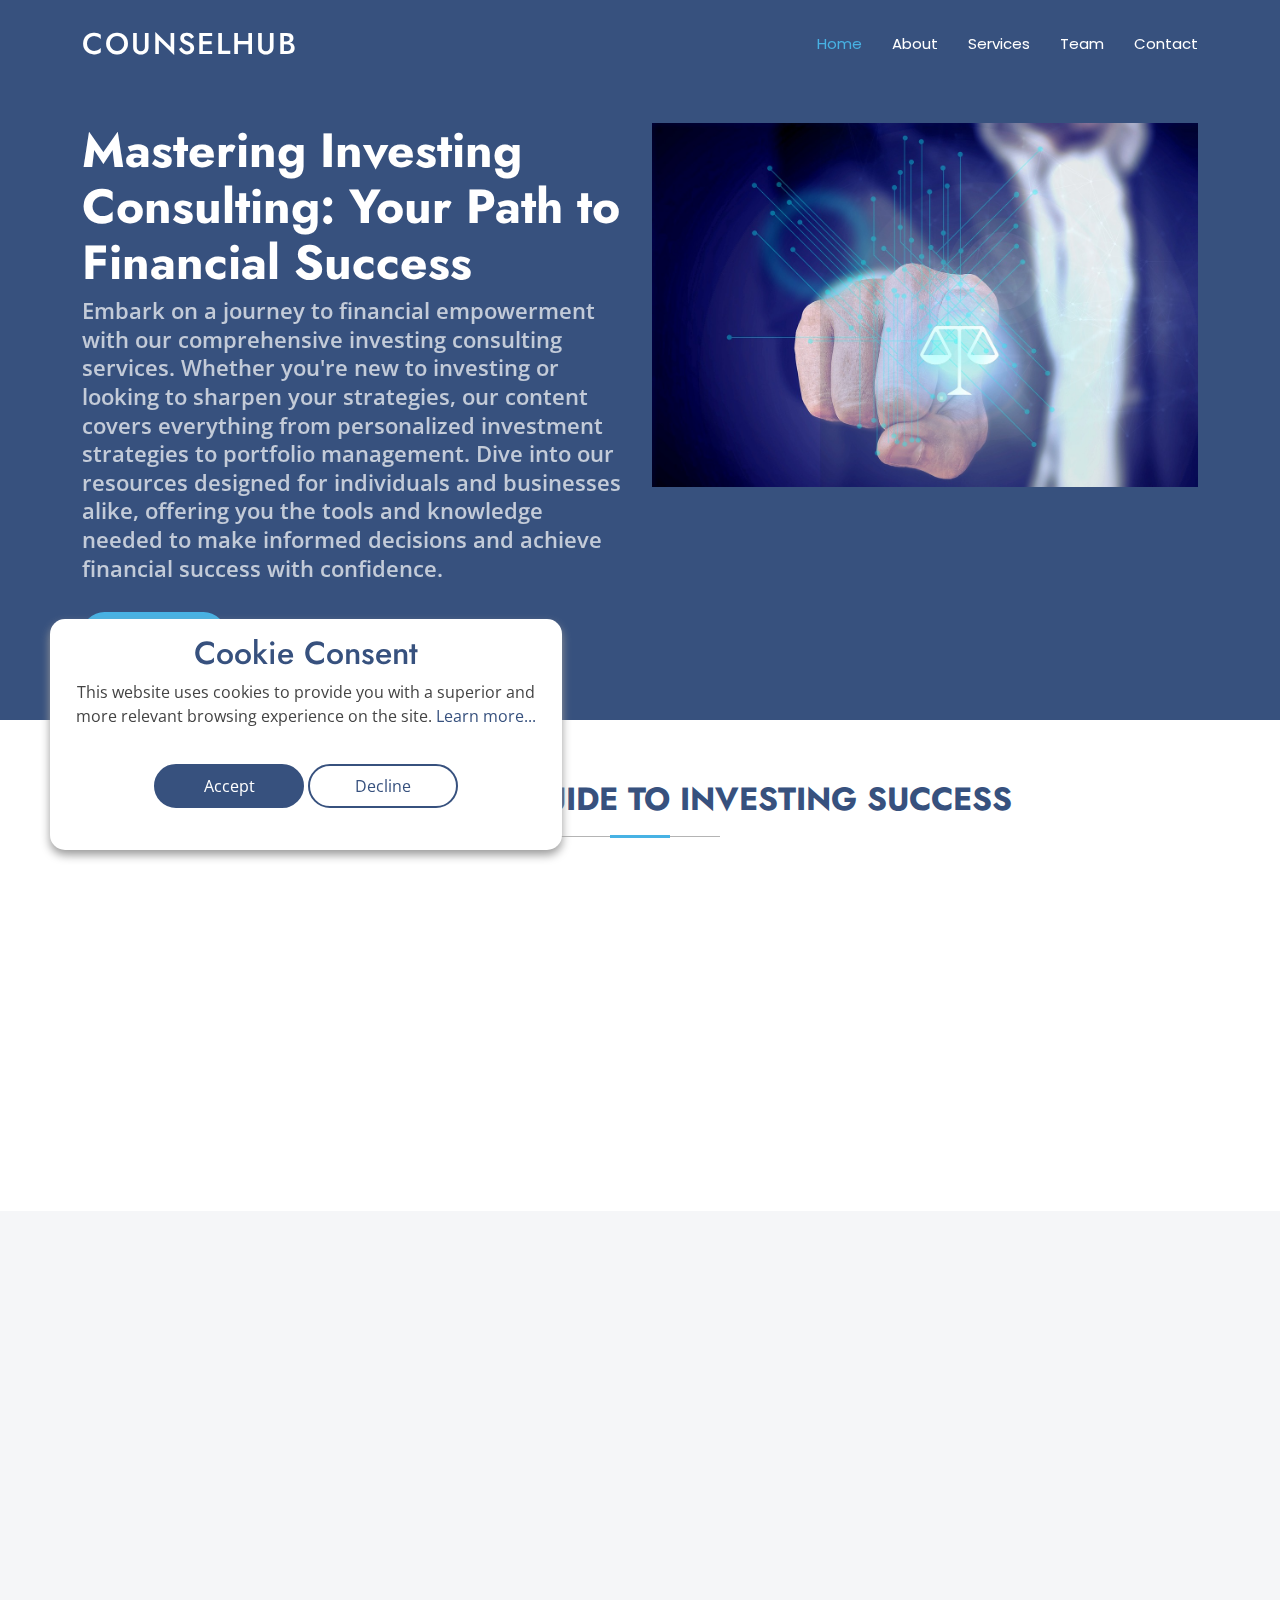
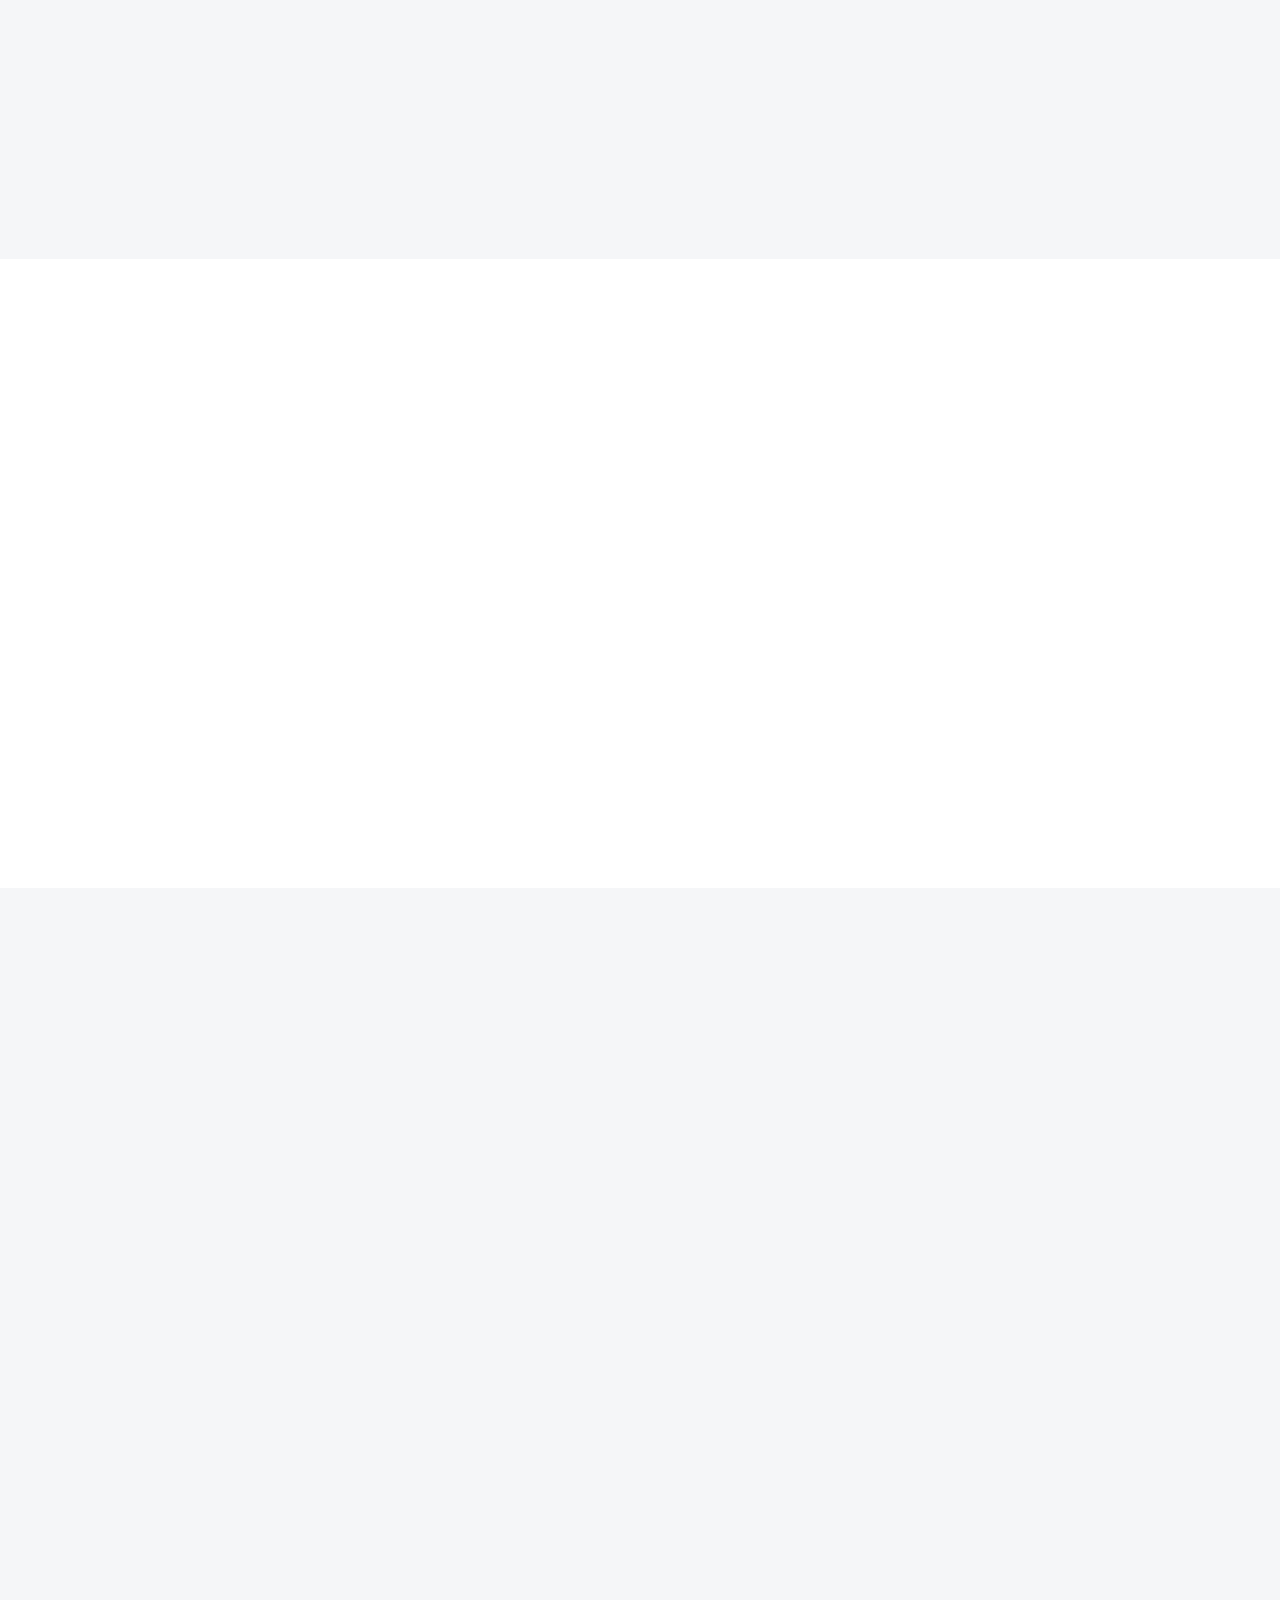
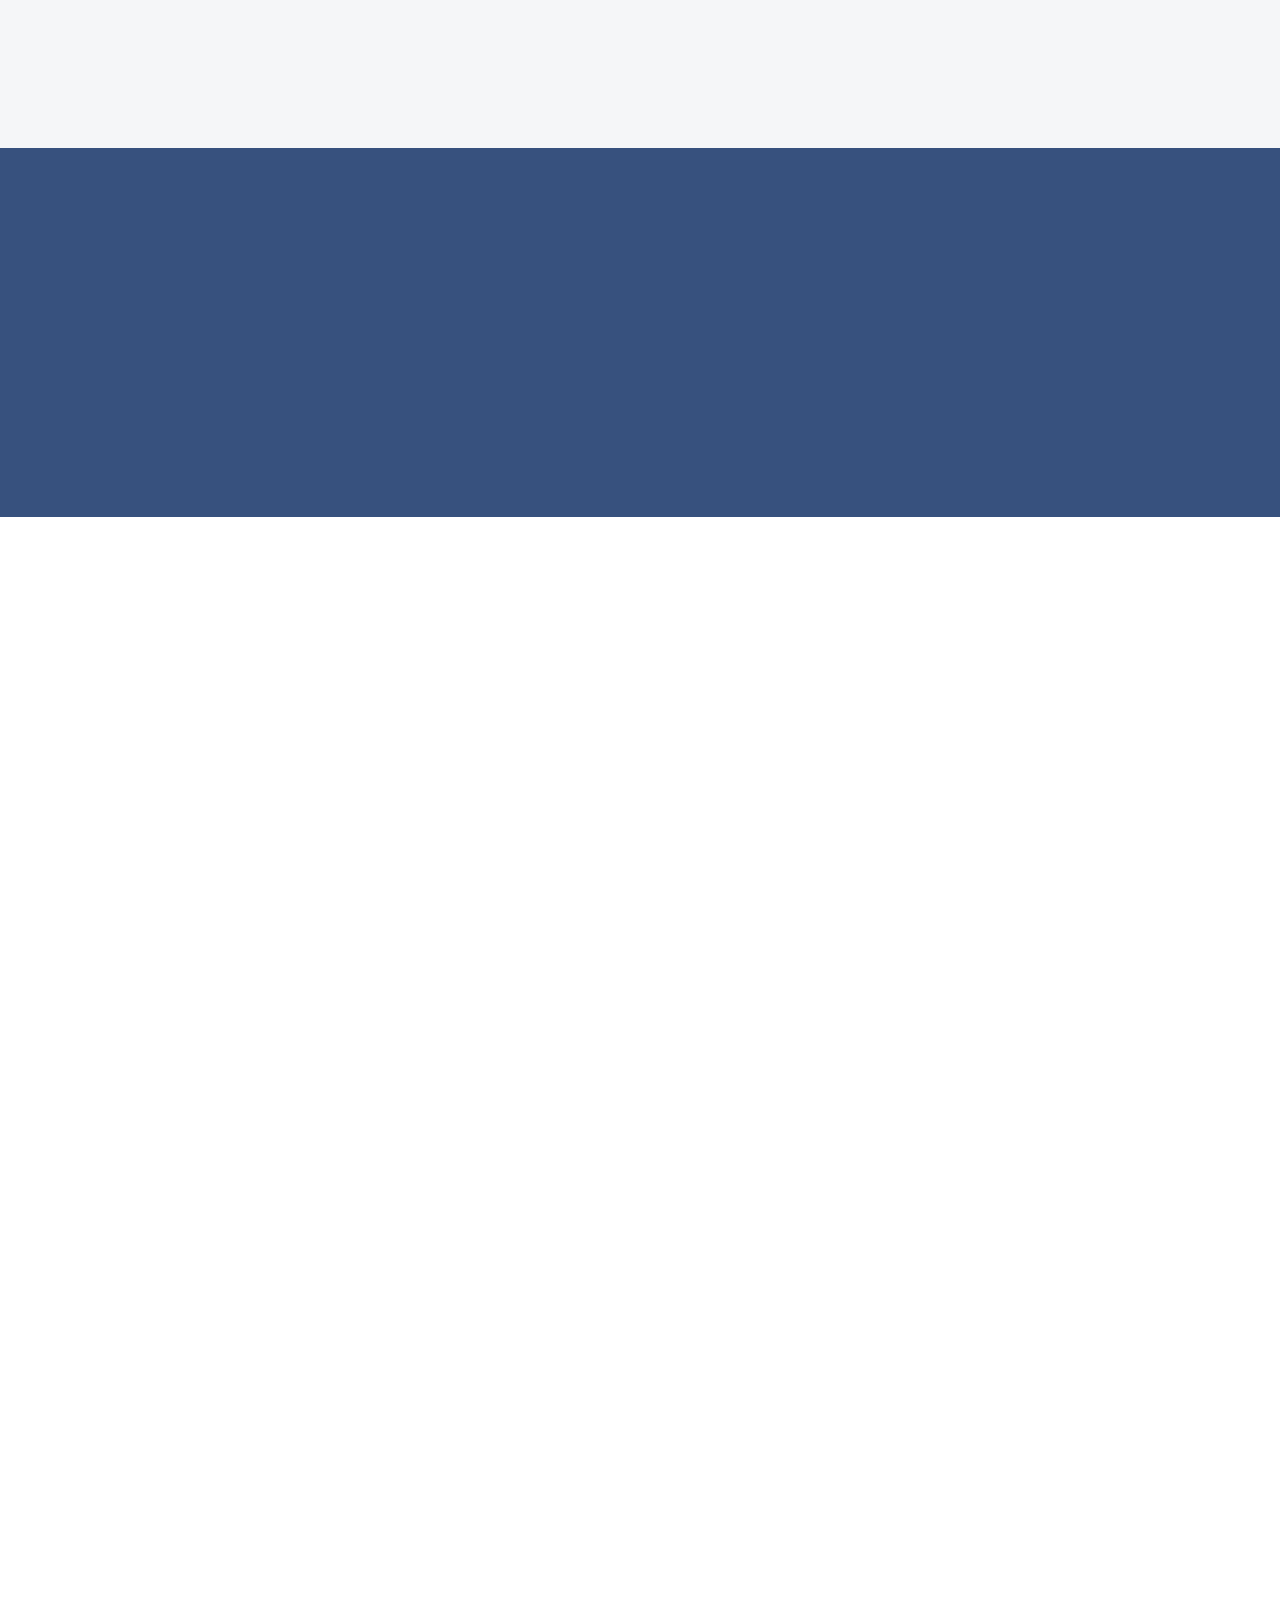
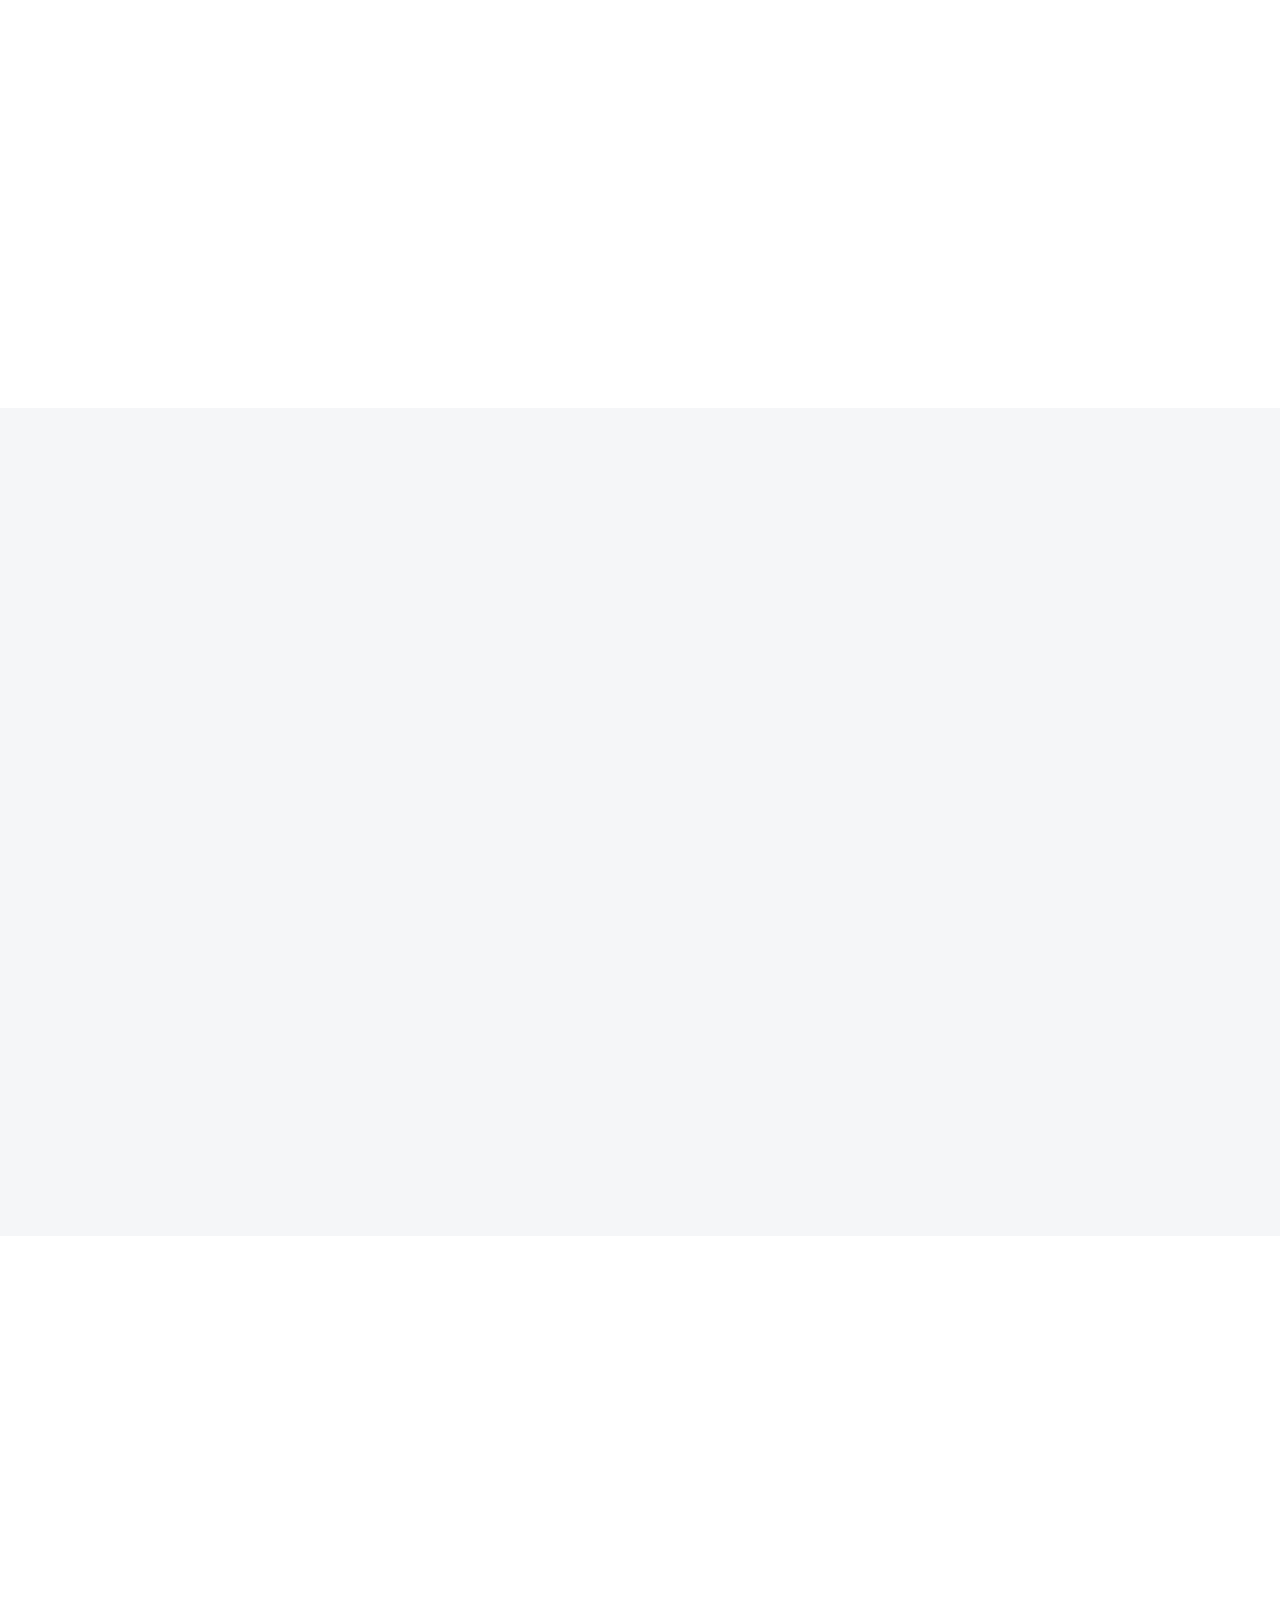
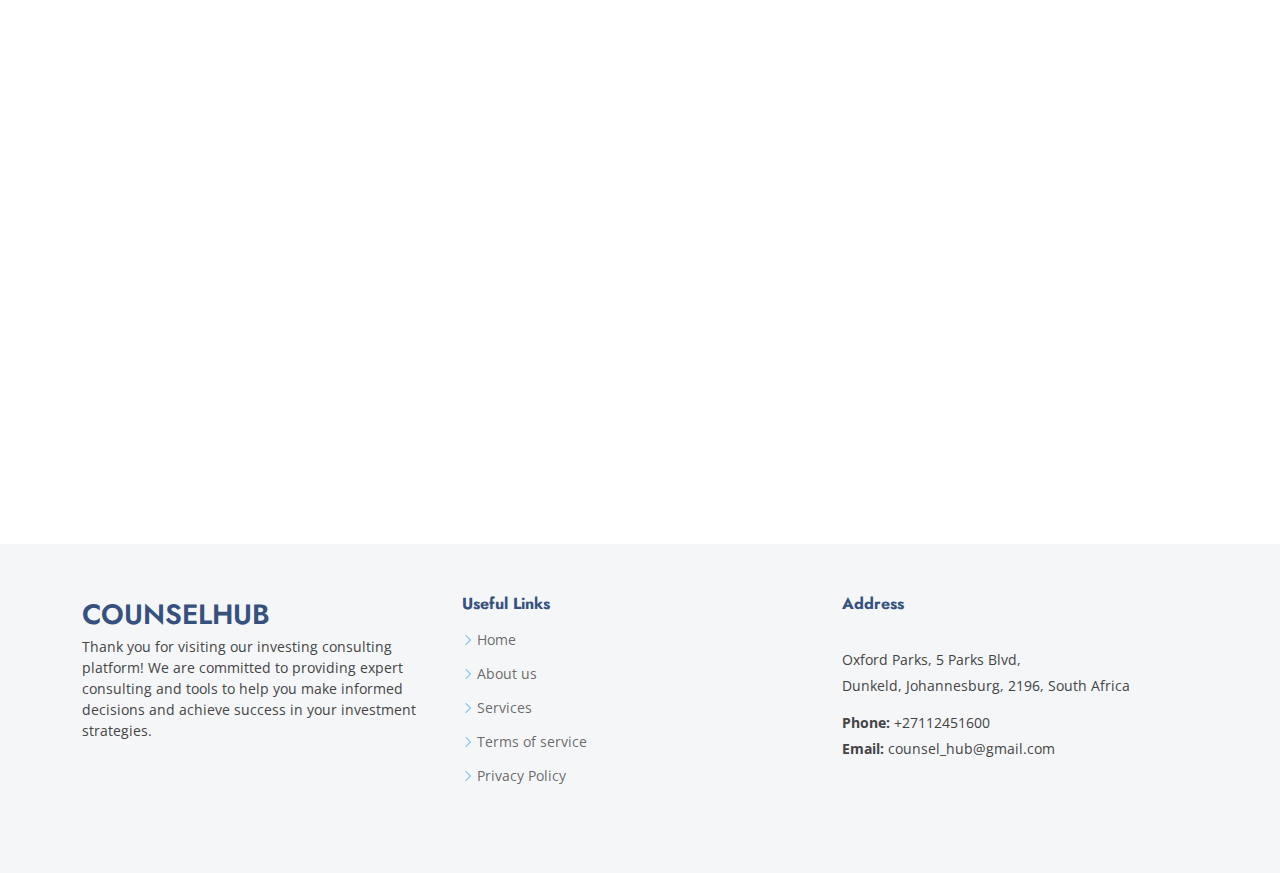
==== index.html @ 0dfca49c "WIP" ====
<!DOCTYPE html>
<html lang="en">
    <head>
        <meta charset="utf-8" />
        <meta content="width=device-width, initial-scale=1.0" name="viewport" />
        <title>CounselHub</title>
        <meta name="description" content="" />
        <meta name="keywords" content="" />

        <!-- Favicons -->
        <link href="assets/img/favicon.png" rel="icon" />
        <link href="assets/img/apple-touch-icon.png" rel="apple-touch-icon" />

        <!-- Fonts -->
        <link href="https://fonts.googleapis.com" rel="preconnect" />
        <link href="https://fonts.gstatic.com" rel="preconnect" crossorigin />
        <link
            href="https://fonts.googleapis.com/css2?family=Open+Sans:ital,wght@0,300;0,400;0,500;0,600;0,700;0,800;1,300;1,400;1,500;1,600;1,700;1,800&family=Poppins:ital,wght@0,100;0,200;0,300;0,400;0,500;0,600;0,700;0,800;0,900;1,100;1,200;1,300;1,400;1,500;1,600;1,700;1,800;1,900&family=Jost:ital,wght@0,100;0,200;0,300;0,400;0,500;0,600;0,700;0,800;0,900;1,100;1,200;1,300;1,400;1,500;1,600;1,700;1,800;1,900&display=swap"
            rel="stylesheet"
        />

        <!-- Vendor CSS Files -->
        <link
            href="assets/vendor/bootstrap/css/bootstrap.min.css"
            rel="stylesheet"
        />
        <link
            href="assets/vendor/bootstrap-icons/bootstrap-icons.css"
            rel="stylesheet"
        />
        <link href="assets/vendor/aos/aos.css" rel="stylesheet" />
        <link
            href="assets/vendor/glightbox/css/glightbox.min.css"
            rel="stylesheet"
        />
        <link
            href="assets/vendor/swiper/swiper-bundle.min.css"
            rel="stylesheet"
        />

        <!-- Main CSS File -->
        <link href="assets/css/main.css" rel="stylesheet" />
    </head>

    <body class="index-page">
        <header id="header" class="header d-flex align-items-center fixed-top">
            <div
                class="container-fluid container-xl position-relative d-flex align-items-center"
            >
                <a
                    href="index.html"
                    class="logo d-flex align-items-center me-auto"
                >
                    <h1 class="sitename">CounselHub</h1>
                </a>

                <nav id="navmenu" class="navmenu">
                    <ul>
                        <li><a href="#hero" class="active">Home</a></li>
                        <li><a href="#about">About</a></li>
                        <li><a href="#services">Services</a></li>
                        <li><a href="#team">Team</a></li>
                        <li><a href="#contact">Contact</a></li>
                    </ul>
                    <i class="mobile-nav-toggle d-xl-none bi bi-list"></i>
                </nav>
            </div>
        </header>

        <main class="main">
            <!-- Hero Section -->
            <section id="hero" class="hero section dark-background">
                <div class="container">
                    <div class="row gy-4">
                        <div
                            class="col-lg-6 order-2 order-lg-1 d-flex flex-column justify-content-center"
                            data-aos="zoom-out"
                        >
                            <h1>
                                Mastering Investing Consulting: Your Path to
                                Financial Success
                            </h1>
                            <p>
                                Embark on a journey to financial empowerment
                                with our comprehensive investing consulting
                                services. Whether you're new to investing or
                                looking to sharpen your strategies, our content
                                covers everything from personalized investment
                                strategies to portfolio management. Dive into
                                our resources designed for individuals and
                                businesses alike, offering you the tools and
                                knowledge needed to make informed decisions and
                                achieve financial success with confidence.
                            </p>
                            <div class="d-flex">
                                <a href="#about" class="btn-get-started"
                                    >Get Started</a
                                >
                            </div>
                        </div>
                        <div
                            class="col-lg-6 order-1 order-lg-2 hero-img"
                            data-aos="zoom-out"
                            data-aos-delay="200"
                        >
                            <img
                                src="assets/img/hero-img.png"
                                class="img-fluid animated"
                                alt=""
                            />
                        </div>
                    </div>
                </div>
            </section>
            <!-- /Hero Section -->

            <!-- About Section -->
            <section id="about" class="about section">
                <!-- Section Title -->
                <div class="container section-title" data-aos="fade-up">
                    <h2>Your Trusted Guide to Investing Success</h2>
                </div>
                <!-- End Section Title -->

                <div class="container">
                    <div class="row gy-4">
                        <div
                            class="col-lg-6 content"
                            data-aos="fade-up"
                            data-aos-delay="100"
                        >
                            <p>
                                At the heart of our mission is empowering
                                individuals and businesses to navigate investing
                                strategies with confidence. Our services are
                                designed to simplify the investing process,
                                making it accessible to everyone, whether you're
                                facing challenges or planning for future growth.
                            </p>
                            <ul>
                                <li>
                                    <i class="bi bi-check2-circle"></i>
                                    <span
                                        >Comprehensive Investing
                                        Consulting</span
                                    >
                                </li>
                                <li>
                                    <i class="bi bi-check2-circle"></i>
                                    <span
                                        >Client-Centered Investment
                                        Strategies</span
                                    >
                                </li>
                                <li>
                                    <i class="bi bi-check2-circle"></i>
                                    <span>Personalized Investment Plans</span>
                                </li>
                            </ul>
                        </div>

                        <div
                            class="col-lg-6"
                            data-aos="fade-up"
                            data-aos-delay="200"
                        >
                            <p>
                                We focus on providing expert investment advice
                                across various fields, ensuring that you gain
                                practical knowledge and actionable strategies.
                                Whether you are seeking assistance with
                                portfolio management, diversification, or need
                                to safeguard your financial future, our services
                                are designed to meet your needs. Join us on a
                                journey to build a solid foundation for your
                                investing success.
                            </p>
                        </div>
                    </div>
                </div>
            </section>
            <!-- /About Section -->

            <!-- Why Us Section -->
            <section
                id="why-us"
                class="section why-us light-background"
                data-builder="section"
            >
                <div class="container-fluid">
                    <div class="row gy-4">
                        <div
                            class="col-lg-7 d-flex flex-column justify-content-center order-2 order-lg-1"
                        >
                            <div
                                class="content px-xl-5"
                                data-aos="fade-up"
                                data-aos-delay="100"
                            >
                                <h3>
                                    <span>
                                        Unlock Your Investment Potential </span
                                    ><strong>with Expert Guidance</strong>
                                </h3>
                                <p>
                                    Main Description: Our investing consulting
                                    services are designed to equip you with the
                                    tools and knowledge needed to navigate the
                                    complexities of the investing world
                                    confidently. Whether you're facing
                                    challenges or need guidance on investment
                                    strategies, our resources cover essential
                                    areas such as portfolio management, risk
                                    analysis, and long-term investment planning.
                                    With a focus on accessible and practical
                                    advice, we offer expert-led features
                                    tailored to meet your needs.
                                </p>
                            </div>

                            <div
                                class="faq-container px-xl-5"
                                data-aos="fade-up"
                                data-aos-delay="200"
                            >
                                <div class="faq-item faq-active">
                                    <h3>
                                        <span>01</span> In-Depth Investing
                                        Consulting
                                    </h3>
                                    <div class="faq-content">
                                        <p>
                                            Gain a thorough understanding of
                                            investment opportunities with our
                                            expert-led sessions. Learn how to
                                            navigate investment strategies,
                                            identify risks, and make informed
                                            decisions that align with your
                                            financial goals.
                                        </p>
                                    </div>
                                    <i
                                        class="faq-toggle bi bi-chevron-right"
                                    ></i>
                                </div>
                                <!-- End Faq item-->

                                <div class="faq-item">
                                    <h3>
                                        <span>02</span> Tailored Investment
                                        Solutions
                                    </h3>
                                    <div class="faq-content">
                                        <p>
                                            Our services provide a solid
                                            foundation for individuals seeking
                                            personalized investment strategies,
                                            breaking down complex investment
                                            concepts into manageable steps.
                                            You'll gain confidence as you
                                            navigate through investment
                                            decisions, ensuring a smooth process
                                            and securing your financial future.
                                        </p>
                                    </div>
                                    <i
                                        class="faq-toggle bi bi-chevron-right"
                                    ></i>
                                </div>
                                <!-- End Faq item-->

                                <div class="faq-item">
                                    <h3>
                                        <span>03</span> Personalized Investment
                                        Protection Plans
                                    </h3>
                                    <div class="faq-content">
                                        <p>
                                            Create a Personal Investment Plan
                                            that aligns with your financial
                                            goals. Our services offer practical
                                            strategies to help you manage risks,
                                            optimize your portfolio, and ensure
                                            long-term financial security.
                                        </p>
                                    </div>
                                    <i
                                        class="faq-toggle bi bi-chevron-right"
                                    ></i>
                                </div>
                                <!-- End Faq item-->
                            </div>
                        </div>

                        <div class="col-lg-5 order-1 order-lg-2 why-us-img">
                            <img
                                src="assets/img/why-us.png"
                                class="img-fluid"
                                alt=""
                                data-aos="zoom-in"
                                data-aos-delay="100"
                            />
                        </div>
                    </div>
                </div>
            </section>
            <!-- /Why Us Section -->

            <!-- Skills Section -->
            <section id="skills" class="skills section">
                <div class="container" data-aos="fade-up" data-aos-delay="100">
                    <div class="row">
                        <div class="col-lg-6 d-flex align-items-center">
                            <img
                                src="assets/img/skills.png"
                                class="img-fluid"
                                alt=""
                            />
                        </div>

                        <div class="col-lg-6 pt-4 pt-lg-0 content">
                            <h3>Building Expertise for Investment Success</h3>
                            <p class="fst-italic">
                                Our investing consulting services are designed
                                to empower you with the essential skills needed
                                to navigate investment opportunities
                                successfully. From understanding portfolio
                                management to managing investment risks and
                                optimizing returns, our program covers a wide
                                range of investment areas to ensure you're
                                equipped for success. Whether you're new to
                                investing or need advanced guidance, we provide
                                the tools and insights you need to make informed
                                and confident investment decisions.
                            </p>

                            <div class="skills-content skills-animation">
                                <div class="progress">
                                    <span class="skill"
                                        ><span>Investment Risk Management</span>
                                        <i class="val">100%</i></span
                                    >
                                    <div class="progress-bar-wrap">
                                        <div
                                            class="progress-bar"
                                            role="progressbar"
                                            aria-valuenow="100"
                                            aria-valuemin="0"
                                            aria-valuemax="100"
                                        ></div>
                                    </div>
                                </div>
                                <!-- End Skills Item -->

                                <div class="progress">
                                    <span class="skill"
                                        ><span
                                            >Investment Consulting for
                                            Individuals</span
                                        >
                                        <i class="val">99%</i></span
                                    >
                                    <div class="progress-bar-wrap">
                                        <div
                                            class="progress-bar"
                                            role="progressbar"
                                            aria-valuenow="99"
                                            aria-valuemin="0"
                                            aria-valuemax="100"
                                        ></div>
                                    </div>
                                </div>
                                <!-- End Skills Item -->

                                <div class="progress">
                                    <span class="skill"
                                        ><span
                                            >Personalized Investment Protection
                                            Plans</span
                                        >
                                        <i class="val">98%</i></span
                                    >
                                    <div class="progress-bar-wrap">
                                        <div
                                            class="progress-bar"
                                            role="progressbar"
                                            aria-valuenow="98"
                                            aria-valuemin="0"
                                            aria-valuemax="100"
                                        ></div>
                                    </div>
                                </div>
                                <!-- End Skills Item -->

                                <div class="progress">
                                    <span class="skill"
                                        ><span
                                            >Investment Portfolio
                                            Management</span
                                        >
                                        <i class="val">95%</i></span
                                    >
                                    <div class="progress-bar-wrap">
                                        <div
                                            class="progress-bar"
                                            role="progressbar"
                                            aria-valuenow="95"
                                            aria-valuemin="0"
                                            aria-valuemax="100"
                                        ></div>
                                    </div>
                                </div>
                                <!-- End Skills Item -->
                            </div>
                        </div>
                    </div>
                </div>
            </section>
            <!-- /Skills Section -->

            <!-- Services Section -->
            <section id="services" class="services section light-background">
                <!-- Section Title -->
                <div class="container section-title" data-aos="fade-up">
                    <h2>
                        Comprehensive Investing Consulting Services Tailored to
                        Your Needs
                    </h2>
                    <p>
                        Our investing consulting services are designed to
                        provide you with a thorough understanding of investment
                        strategies, ensuring you have the support and knowledge
                        necessary to navigate the investing world. We offer a
                        range of expert-led services and personalized support
                        that cater to everyone, from those facing investment
                        challenges to individuals seeking investment growth.
                        Whether you're looking for assistance with portfolio
                        management, risk analysis, or investment planning, our
                        services are built to guide you every step of the way.
                    </p>
                </div>
                <!-- End Section Title -->

                <div class="container">
                    <div class="row gy-4">
                        <div
                            class="col-xl-3 col-md-6 d-flex"
                            data-aos="fade-up"
                            data-aos-delay="100"
                        >
                            <div class="service-item position-relative">
                                <div class="icon">
                                    <i class="bi bi-activity icon"></i>
                                </div>
                                <h4>
                                    <a href="" class="stretched-link"
                                        >Investment Portfolio Management</a
                                    >
                                </h4>
                                <p>
                                    Dive into the fundamentals of portfolio
                                    management with our expert-led services.
                                    Learn how to build and manage a diversified
                                    investment portfolio to maximize returns
                                    while minimizing risks.
                                </p>
                            </div>
                        </div>
                        <!-- End Service Item -->

                        <div
                            class="col-xl-3 col-md-6 d-flex"
                            data-aos="fade-up"
                            data-aos-delay="200"
                        >
                            <div class="service-item position-relative">
                                <div class="icon">
                                    <i
                                        class="bi bi-bounding-box-circles icon"
                                    ></i>
                                </div>
                                <h4>
                                    <a href="" class="stretched-link"
                                        >Investment Consulting for
                                        Individuals</a
                                    >
                                </h4>
                                <p>
                                    Our investment consulting services for
                                    individuals offer clear, step-by-step
                                    guidance on various investment strategies.
                                    From stock selection to asset allocation, we
                                    simplify complex concepts and provide you
                                    with the support you need.
                                </p>
                            </div>
                        </div>
                        <!-- End Service Item -->

                        <div
                            class="col-xl-3 col-md-6 d-flex"
                            data-aos="fade-up"
                            data-aos-delay="300"
                        >
                            <div class="service-item position-relative">
                                <div class="icon">
                                    <i class="bi bi-calendar4-week icon"></i>
                                </div>
                                <h4>
                                    <a href="" class="stretched-link"
                                        >Personalized Investment Planning
                                        Workshops</a
                                    >
                                </h4>
                                <p>
                                    Develop a tailored Investment Plan with our
                                    expert-led workshops. Learn how to protect
                                    your assets, optimize returns, and secure
                                    your future through effective investment
                                    strategies.
                                </p>
                            </div>
                        </div>
                        <!-- End Service Item -->

                        <div
                            class="col-xl-3 col-md-6 d-flex"
                            data-aos="fade-up"
                            data-aos-delay="400"
                        >
                            <div class="service-item position-relative">
                                <div class="icon">
                                    <i class="bi bi-broadcast icon"></i>
                                </div>
                                <h4>
                                    <a href="" class="stretched-link"
                                        >Flexible Investment Consulting
                                        Online</a
                                    >
                                </h4>
                                <p>
                                    Access our expert investment consulting
                                    services online from anywhere, at any time.
                                    Our flexible consultation options allow you
                                    to get the investment advice you need at
                                    your convenience, ensuring you're always
                                    supported in your investment journey.
                                </p>
                            </div>
                        </div>
                        <!-- End Service Item -->
                    </div>
                </div>
            </section>
            <!-- /Services Section -->

            <!-- Call To Action Section -->
            <section
                id="call-to-action"
                class="call-to-action section dark-background"
            >
                <img src="assets/img/cta-bg.jpg" alt="" />

                <div class="container">
                    <div class="row" data-aos="zoom-in" data-aos-delay="100">
                        <div class="col-xl-9 text-center text-xl-start">
                            <h3>Take Action Today</h3>
                            <p>
                                Take the first step towards securing your
                                investment future today. Enroll in our
                                expert-led investment consulting services and
                                gain the support and knowledge you need to
                                confidently navigate the complexities of the
                                investing world.
                            </p>
                        </div>
                        <div class="col-xl-3 cta-btn-container text-center">
                            <a class="cta-btn align-middle" href="#contact"
                                >Get Started</a
                            >
                        </div>
                    </div>
                </div>
            </section>
            <!-- /Call To Action Section -->

            <!-- Team Section -->
            <section id="team" class="team section">
                <!-- Section Title -->
                <div class="container section-title" data-aos="fade-up">
                    <h2>Meet Our Expert Investing Consulting Team</h2>
                    <p>
                        Our dedicated investing consulting team is committed to
                        providing top-tier services to help you navigate the
                        complexities of the investing world. With a wealth of
                        experience in various fields of investing, each member
                        brings unique expertise to help you with your investment
                        decisions. Whether you're looking for strategies,
                        portfolio management, or advice on maximizing your
                        returns, our team's collective knowledge and dedication
                        will empower you to achieve your investing goals.
                    </p>
                </div>
                <!-- End Section Title -->

                <div class="container">
                    <div class="row gy-4">
                        <div
                            class="col-lg-6"
                            data-aos="fade-up"
                            data-aos-delay="100"
                        >
                            <div class="team-member d-flex align-items-start">
                                <div class="pic">
                                    <img
                                        src="assets/img/team/team-1.jpg"
                                        class="img-fluid"
                                        alt=""
                                    />
                                </div>
                                <div class="member-info">
                                    <h4>Walter White</h4>
                                    <span>Chief Investing Consultant</span>
                                    <p>
                                        Walter has over a decade of experience
                                        in the investing industry, specializing
                                        in market trends, asset allocation, and
                                        strategic investing. His expertise
                                        ensures clients receive effective
                                        strategies for maximizing their returns
                                        in the ever-evolving financial
                                        landscape.
                                    </p>
                                </div>
                            </div>
                        </div>
                        <!-- End Team Member -->

                        <div
                            class="col-lg-6"
                            data-aos="fade-up"
                            data-aos-delay="200"
                        >
                            <div class="team-member d-flex align-items-start">
                                <div class="pic">
                                    <img
                                        src="assets/img/team/team-2.jpg"
                                        class="img-fluid"
                                        alt=""
                                    />
                                </div>
                                <div class="member-info">
                                    <h4>Sarah Jhonson</h4>
                                    <span>Investing Advisor</span>
                                    <p>
                                        Sarah brings extensive experience in
                                        portfolio management and investment
                                        analysis. She assists clients in
                                        selecting the right investment
                                        strategies and helps them build balanced
                                        portfolios that align with their
                                        financial goals and risk tolerance.
                                    </p>
                                </div>
                            </div>
                        </div>
                        <!-- End Team Member -->

                        <div
                            class="col-lg-6"
                            data-aos="fade-up"
                            data-aos-delay="300"
                        >
                            <div class="team-member d-flex align-items-start">
                                <div class="pic">
                                    <img
                                        src="assets/img/team/team-3.jpg"
                                        class="img-fluid"
                                        alt=""
                                    />
                                </div>
                                <div class="member-info">
                                    <h4>William Anderson</h4>
                                    <span>Investment Strategist</span>
                                    <p>
                                        William focuses on developing long-term
                                        investment strategies tailored to
                                        clients’ unique needs. His comprehensive
                                        knowledge of global markets and economic
                                        trends helps clients optimize their
                                        investments and manage risks
                                        effectively.
                                    </p>
                                </div>
                            </div>
                        </div>
                        <!-- End Team Member -->

                        <div
                            class="col-lg-6"
                            data-aos="fade-up"
                            data-aos-delay="400"
                        >
                            <div class="team-member d-flex align-items-start">
                                <div class="pic">
                                    <img
                                        src="assets/img/team/team-4.jpg"
                                        class="img-fluid"
                                        alt=""
                                    />
                                </div>
                                <div class="member-info">
                                    <h4>Amanda Jepson</h4>
                                    <span>Investment Research Specialist</span>
                                    <p>
                                        Amanda plays a key role in providing
                                        in-depth research and data analysis.
                                        With expertise in market trends and
                                        financial forecasting, she ensures that
                                        the team and clients have accurate and
                                        timely information for making informed
                                        investment decisions.
                                    </p>
                                </div>
                            </div>
                        </div>
                        <!-- End Team Member -->
                    </div>
                </div>
            </section>
            <!-- /Team Section -->

            <!-- Testimonials Section -->
            <section id="testimonials" class="testimonials section">
                <!-- Section Title -->
                <div class="container section-title" data-aos="fade-up">
                    <h2>Hear from Our Satisfied Clients</h2>
                    <p>
                        Our clients' success is our greatest achievement. We
                        take pride in helping individuals and businesses
                        navigate their investment challenges. Here’s what some
                        of our clients have to say about their experiences
                        working with our expert investing consulting team.
                    </p>
                </div>
                <!-- End Section Title -->

                <div class="container" data-aos="fade-up" data-aos-delay="100">
                    <div class="swiper init-swiper">
                        <script type="application/json" class="swiper-config">
                            {
                                "loop": true,
                                "speed": 600,
                                "autoplay": {
                                    "delay": 5000
                                },
                                "slidesPerView": "auto",
                                "pagination": {
                                    "el": ".swiper-pagination",
                                    "type": "bullets",
                                    "clickable": true
                                }
                            }
                        </script>
                        <div class="swiper-wrapper">
                            <div class="swiper-slide">
                                <div class="testimonial-item">
                                    <img
                                        src="assets/img/testimonials/testimonials-1.jpg"
                                        class="testimonial-img"
                                        alt=""
                                    />
                                    <h3>Saul Goodman</h3>
                                    <div class="stars">
                                        <i class="bi bi-star-fill"></i>
                                        <i class="bi bi-star-fill"></i>
                                        <i class="bi bi-star-fill"></i>
                                        <i class="bi bi-star-fill"></i>
                                        <i class="bi bi-star-fill"></i>
                                    </div>
                                    <p>
                                        <i
                                            class="bi bi-quote quote-icon-left"
                                        ></i>
                                        <span
                                            >"The investing consulting services
                                            provided were exceptional. The team
                                            made sure I understood every step of
                                            the process, and I felt supported
                                            throughout my investment journey.
                                            I’m grateful for their dedication to
                                            achieving positive results."</span
                                        >
                                        <i
                                            class="bi bi-quote quote-icon-right"
                                        ></i>
                                    </p>
                                </div>
                            </div>
                            <!-- End testimonial item -->

                            <div class="swiper-slide">
                                <div class="testimonial-item">
                                    <img
                                        src="assets/img/testimonials/testimonials-2.jpg"
                                        class="testimonial-img"
                                        alt=""
                                    />
                                    <h3>Sara Wilsson</h3>
                                    <div class="stars">
                                        <i class="bi bi-star-fill"></i>
                                        <i class="bi bi-star-fill"></i>
                                        <i class="bi bi-star-fill"></i>
                                        <i class="bi bi-star-fill"></i>
                                        <i class="bi bi-star-fill"></i>
                                    </div>
                                    <p>
                                        <i
                                            class="bi bi-quote quote-icon-left"
                                        ></i>
                                        <span
                                            >"I needed help with my investment
                                            strategies, and the team provided
                                            the support I needed. They helped me
                                            develop a clear investment plan and
                                            gave me thoughtful advice. I highly
                                            recommend their services."</span
                                        >
                                        <i
                                            class="bi bi-quote quote-icon-right"
                                        ></i>
                                    </p>
                                </div>
                            </div>
                            <!-- End testimonial item -->

                            <div class="swiper-slide">
                                <div class="testimonial-item">
                                    <img
                                        src="assets/img/testimonials/testimonials-3.jpg"
                                        class="testimonial-img"
                                        alt=""
                                    />
                                    <h3>Jena Karlis</h3>
                                    <div class="stars">
                                        <i class="bi bi-star-fill"></i>
                                        <i class="bi bi-star-fill"></i>
                                        <i class="bi bi-star-fill"></i>
                                        <i class="bi bi-star-fill"></i>
                                        <i class="bi bi-star-fill"></i>
                                    </div>
                                    <p>
                                        <i
                                            class="bi bi-quote quote-icon-left"
                                        ></i>
                                        <span
                                            >"The team’s professionalism and
                                            expertise in investing helped me
                                            through a challenging financial
                                            situation. I felt informed and
                                            well-prepared every step of the way,
                                            and I am grateful for their
                                            guidance."</span
                                        >
                                        <i
                                            class="bi bi-quote quote-icon-right"
                                        ></i>
                                    </p>
                                </div>
                            </div>
                            <!-- End testimonial item -->

                            <div class="swiper-slide">
                                <div class="testimonial-item">
                                    <img
                                        src="assets/img/testimonials/testimonials-4.jpg"
                                        class="testimonial-img"
                                        alt=""
                                    />
                                    <h3>Matt Brandon</h3>
                                    <div class="stars">
                                        <i class="bi bi-star-fill"></i>
                                        <i class="bi bi-star-fill"></i>
                                        <i class="bi bi-star-fill"></i>
                                        <i class="bi bi-star-fill"></i>
                                        <i class="bi bi-star-fill"></i>
                                    </div>
                                    <p>
                                        <i
                                            class="bi bi-quote quote-icon-left"
                                        ></i>
                                        <span
                                            >"The investing advice and
                                            strategies I received were
                                            outstanding. The team took the time
                                            to understand my investment goals
                                            and provided tailored solutions that
                                            helped me achieve positive returns
                                            quickly."</span
                                        >
                                        <i
                                            class="bi bi-quote quote-icon-right"
                                        ></i>
                                    </p>
                                </div>
                            </div>
                            <!-- End testimonial item -->

                            <div class="swiper-slide">
                                <div class="testimonial-item">
                                    <img
                                        src="assets/img/testimonials/testimonials-5.jpg"
                                        class="testimonial-img"
                                        alt=""
                                    />
                                    <h3>John Larson</h3>
                                    <div class="stars">
                                        <i class="bi bi-star-fill"></i>
                                        <i class="bi bi-star-fill"></i>
                                        <i class="bi bi-star-fill"></i>
                                        <i class="bi bi-star-fill"></i>
                                        <i class="bi bi-star-fill"></i>
                                    </div>
                                    <p>
                                        <i
                                            class="bi bi-quote quote-icon-left"
                                        ></i>
                                        <span
                                            >"The team’s commitment to my
                                            financial growth and success was
                                            evident from the start. They
                                            provided exceptional guidance, and I
                                            couldn’t be happier with the
                                            results. Highly recommend their
                                            services!"</span
                                        >
                                        <i
                                            class="bi bi-quote quote-icon-right"
                                        ></i>
                                    </p>
                                </div>
                            </div>
                            <!-- End testimonial item -->
                        </div>
                    </div>
                </div>
            </section>
            <!-- /Testimonials Section -->

            <!-- Faq 2 Section -->
            <section id="faq-2" class="faq-2 section light-background">
                <!-- Section Title -->
                <div class="container section-title" data-aos="fade-up">
                    <h2>Frequently Asked Questions</h2>
                    <p>
                        We understand that investing consulting can raise many
                        questions, especially for those seeking guidance for the
                        first time. Our FAQs section is designed to provide you
                        with clear and concise answers to common inquiries
                        regarding our investing consulting services. Whether you
                        are exploring new investment strategies or seeking
                        expert advice on managing your portfolio, we’ve got you
                        covered!
                    </p>
                </div>
                <!-- End Section Title -->

                <div class="container">
                    <div class="row justify-content-center">
                        <div class="col-lg-10">
                            <div class="faq-container">
                                <div
                                    class="faq-item faq-active"
                                    data-aos="fade-up"
                                    data-aos-delay="200"
                                >
                                    <i
                                        class="faq-icon bi bi-question-circle"
                                    ></i>
                                    <h3>
                                        What tools do you use in investing
                                        consulting?
                                    </h3>
                                    <div class="faq-content">
                                        <p>
                                            In our investing consulting
                                            services, we utilize a wide range of
                                            tools and methodologies to assist
                                            our clients in making informed
                                            investment decisions. These tools
                                            include financial modeling software,
                                            portfolio management platforms, and
                                            detailed market analysis reports
                                            that provide insights into emerging
                                            trends and opportunities.
                                        </p>
                                    </div>
                                    <i
                                        class="faq-toggle bi bi-chevron-right"
                                    ></i>
                                </div>
                                <!-- End Faq item-->

                                <div
                                    class="faq-item"
                                    data-aos="fade-up"
                                    data-aos-delay="300"
                                >
                                    <i
                                        class="faq-icon bi bi-question-circle"
                                    ></i>
                                    <h3>
                                        How can I access the investing
                                        consulting services?
                                    </h3>
                                    <div class="faq-content">
                                        <p>
                                            You can access our investing
                                            consulting services through our
                                            website. After registration, you’ll
                                            receive login details to your
                                            personal dashboard, where you can
                                            book consultations, access reports,
                                            and utilize the tools for building
                                            your investment strategies.
                                        </p>
                                    </div>
                                    <i
                                        class="faq-toggle bi bi-chevron-right"
                                    ></i>
                                </div>
                                <!-- End Faq item-->

                                <div
                                    class="faq-item"
                                    data-aos="fade-up"
                                    data-aos-delay="400"
                                >
                                    <i
                                        class="faq-icon bi bi-question-circle"
                                    ></i>
                                    <h3>
                                        What types of investing strategies do
                                        you specialize in?
                                    </h3>
                                    <div class="faq-content">
                                        <p>
                                            We specialize in a range of
                                            investing strategies including
                                            equity investments, mutual funds,
                                            ETFs, and alternative investments.
                                            Our team has extensive expertise in
                                            analyzing various asset classes and
                                            guiding clients toward
                                            well-researched and effective
                                            investment choices.
                                        </p>
                                    </div>
                                    <i
                                        class="faq-toggle bi bi-chevron-right"
                                    ></i>
                                </div>
                                <!-- End Faq item-->

                                <div
                                    class="faq-item"
                                    data-aos="fade-up"
                                    data-aos-delay="500"
                                >
                                    <i
                                        class="faq-icon bi bi-question-circle"
                                    ></i>
                                    <h3>
                                        Is there support available during my
                                        investment journey?
                                    </h3>
                                    <div class="faq-content">
                                        <p>
                                            Yes! Our investing consulting team
                                            provides ongoing support to help you
                                            throughout your investment journey.
                                            You can reach out to us for
                                            portfolio updates, performance
                                            reviews, and personalized advice
                                            whenever necessary. We are here to
                                            ensure that you stay informed and
                                            confident in your investment
                                            decisions.
                                        </p>
                                    </div>
                                    <i
                                        class="faq-toggle bi bi-chevron-right"
                                    ></i>
                                </div>
                                <!-- End Faq item-->

                                <div
                                    class="faq-item"
                                    data-aos="fade-up"
                                    data-aos-delay="600"
                                >
                                    <i
                                        class="faq-icon bi bi-question-circle"
                                    ></i>
                                    <h3>
                                        Can I get help with building a
                                        diversified investment portfolio?
                                    </h3>
                                    <div class="faq-content">
                                        <p>
                                            Absolutely! Our investing consulting
                                            services include expert guidance on
                                            building a diversified investment
                                            portfolio. We work with you to
                                            assess your financial goals, risk
                                            tolerance, and time horizon to
                                            design a portfolio that aligns with
                                            your needs and optimizes returns.
                                        </p>
                                    </div>
                                    <i
                                        class="faq-toggle bi bi-chevron-right"
                                    ></i>
                                </div>
                                <!-- End Faq item-->
                            </div>
                        </div>
                    </div>
                </div>
            </section>
            <!-- /Faq 2 Section -->

            <!-- Contact Section -->
            <section id="contact" class="contact section">
                <!-- Section Title -->
                <div class="container section-title" data-aos="fade-up">
                    <h2>Contact</h2>
                    <p>
                        Get in touch with our investing consulting team. We're
                        here to help with your investment strategies and
                        portfolio management.
                    </p>
                </div>
                <!-- End Section Title -->

                <div class="container" data-aos="fade-up" data-aos-delay="100">
                    <div class="row gy-4">
                        <div class="col-lg-5">
                            <div class="info-wrap">
                                <div
                                    class="info-item d-flex"
                                    data-aos="fade-up"
                                    data-aos-delay="200"
                                >
                                    <i class="bi bi-geo-alt flex-shrink-0"></i>
                                    <div>
                                        <h3>Address</h3>
                                        <p>
                                            Oxford Parks, 5 Parks Blvd, Dunkeld,
                                            Johannesburg, 2196, South Africa
                                        </p>
                                    </div>
                                </div>
                                <!-- End Info Item -->

                                <div
                                    class="info-item d-flex"
                                    data-aos="fade-up"
                                    data-aos-delay="300"
                                >
                                    <i
                                        class="bi bi-telephone flex-shrink-0"
                                    ></i>
                                    <div>
                                        <h3>Call Us</h3>
                                        <p>+27112451600</p>
                                    </div>
                                </div>
                                <!-- End Info Item -->

                                <div
                                    class="info-item d-flex"
                                    data-aos="fade-up"
                                    data-aos-delay="400"
                                >
                                    <i class="bi bi-envelope flex-shrink-0"></i>
                                    <div>
                                        <h3>Email Us</h3>
                                        <p>counsel_hub@gmail.com</p>
                                    </div>
                                </div>
                                <!-- End Info Item -->

                                <iframe
                                    src="https://www.google.com/maps/embed?pb=!1m18!1m12!1m3!1d1550.047328918916!2d28.04022941228564!3d-26.141288789709307!2m3!1f0!2f0!3f0!3m2!1i1024!2i768!4f13.1!3m3!1m2!1s0x1e9573310057a31f%3A0x5d8777d44b0e7ff8!2sBoston%20Consulting%20Group!5e0!3m2!1suk!2sua!4v1737537642643!5m2!1suk!2sua"
                                    frameborder="0"
                                    style="
                                        border: 0;
                                        width: 100%;
                                        height: 270px;
                                    "
                                    allowfullscreen=""
                                    loading="lazy"
                                    referrerpolicy="no-referrer-when-downgrade"
                                ></iframe>
                            </div>
                        </div>

                        <div class="col-lg-7">
                            <form
                                method="post"
                                class="php-email-form"
                                data-aos="fade-up"
                                data-aos-delay="200"
                            >
                                <div class="row gy-4">
                                    <div class="col-md-6">
                                        <label for="name-field" class="pb-2"
                                            >Your Name</label
                                        >
                                        <input
                                            type="text"
                                            name="name"
                                            id="name-field"
                                            class="form-control"
                                            required=""
                                        />
                                    </div>

                                    <div class="col-md-6">
                                        <label for="email-field" class="pb-2"
                                            >Your Email</label
                                        >
                                        <input
                                            type="email"
                                            class="form-control"
                                            name="email"
                                            id="email"
                                            required=""
                                        />
                                        <div
                                            id="result"
                                            style="color: red; font-size: 12px"
                                        ></div>
                                    </div>

                                    <div class="col-md-12">
                                        <label for="subject-field" class="pb-2"
                                            >Subject</label
                                        >
                                        <input
                                            type="text"
                                            class="form-control"
                                            name="subject"
                                            id="subject-field"
                                            required=""
                                        />
                                    </div>

                                    <div class="col-md-12">
                                        <label for="message-field" class="pb-2"
                                            >Message</label
                                        >
                                        <textarea
                                            class="form-control"
                                            name="message"
                                            rows="10"
                                            id="message-field"
                                            required=""
                                        ></textarea>
                                    </div>

                                    <div class="col-md-12 text-center">
                                        <div class="loading">Loading</div>
                                        <div class="error-message"></div>
                                        <div class="sent-message">
                                            Your message has been sent. Thank
                                            you!
                                        </div>

                                        <button
                                            type="submit"
                                            id="submit"
                                            onclick="sendForm()"
                                        >
                                            Send Message
                                        </button>
                                    </div>
                                </div>
                            </form>
                        </div>
                        <!-- End Contact Form -->
                    </div>
                </div>
            </section>
            <!-- /Contact Section -->
        </main>

        <footer id="footer" class="footer" style="background: #f5f6f8">
            <div class="container footer-top">
                <div class="row gy-4">
                    <div class="col-lg-4 col-md-6 footer-about">
                        <a href="index.html" class="d-flex align-items-center">
                            <span class="sitename">CounselHub</span>
                        </a>
                        <p>
                            Thank you for visiting our investing consulting
                            platform! We are committed to providing expert
                            consulting and tools to help you make informed
                            decisions and achieve success in your investment
                            strategies.
                        </p>
                    </div>

                    <div class="col-lg-4 col-md-4 footer-links">
                        <h4>Useful Links</h4>
                        <ul>
                            <li>
                                <i class="bi bi-chevron-right"></i>
                                <a href="index.html">Home</a>
                            </li>
                            <li>
                                <i class="bi bi-chevron-right"></i>
                                <a href="index.html#about">About us</a>
                            </li>
                            <li>
                                <i class="bi bi-chevron-right"></i>
                                <a href="index.html#services">Services</a>
                            </li>
                            <li>
                                <i class="bi bi-chevron-right"></i>
                                <a href="terms-of-use.html">Terms of service</a>
                            </li>
                            <li>
                                <i class="bi bi-chevron-right"></i>
                                <a href="privacy-policy.html">Privacy Policy</a>
                            </li>
                        </ul>
                    </div>

                    <div class="col-lg-4 col-md-4 footer-links">
                        <h4>Address</h4>
                        <div class="footer-contact pt-3">
                            <p>Oxford Parks, 5 Parks Blvd,</p>
                            <p>Dunkeld, Johannesburg, 2196, South Africa</p>
                            <p class="mt-3">
                                <strong>Phone:</strong>
                                <span>+27112451600</span>
                            </p>
                            <p>
                                <strong>Email:</strong>
                                <span>counsel_hub@gmail.com</span>
                            </p>
                        </div>
                    </div>
                </div>
            </div>
        </footer>

        <!-- Scroll Top -->
        <a
            href="#"
            id="scroll-top"
            class="scroll-top d-flex align-items-center justify-content-center"
            ><i class="bi bi-arrow-up-short"></i
        ></a>

        <!-- Preloader -->
        <div id="preloader"></div>

        <!-- Cookie banner -->
        <div class="cookie-wrapper show">
            <div>
                <i class="bx bx-cookie"></i>
                <h2 style="text-align: center">Cookie Consent</h2>
            </div>

            <div class="data">
                <p>
                    This website uses cookies to provide you with a superior and
                    more relevant browsing experience on the site.
                    <a href="privacy-policy.html">Learn more...</a>
                </p>
            </div>

            <div class="buttons">
                <button class="cookie-button" id="acceptBtn">Accept</button>
                <button class="cookie-button" id="declineBtn">Decline</button>
            </div>
        </div>
        <!-- End Cookie banner -->

        <!-- Vendor JS Files -->
        <script src="assets/vendor/bootstrap/js/bootstrap.bundle.min.js"></script>
        <script src="assets/vendor/php-email-form/validate.js"></script>
        <script src="assets/vendor/aos/aos.js"></script>
        <script src="assets/vendor/glightbox/js/glightbox.min.js"></script>
        <script src="assets/vendor/swiper/swiper-bundle.min.js"></script>
        <script src="assets/vendor/waypoints/noframework.waypoints.js"></script>
        <script src="assets/vendor/imagesloaded/imagesloaded.pkgd.min.js"></script>
        <script src="assets/vendor/isotope-layout/isotope.pkgd.min.js"></script>

        <!-- Main JS File -->
        <script src="assets/js/main.js"></script>
        <script src="assets/js/cookiebanner.js"></script>
        <script src="assets/js/contact-form.js"></script>
    </body>
</html>
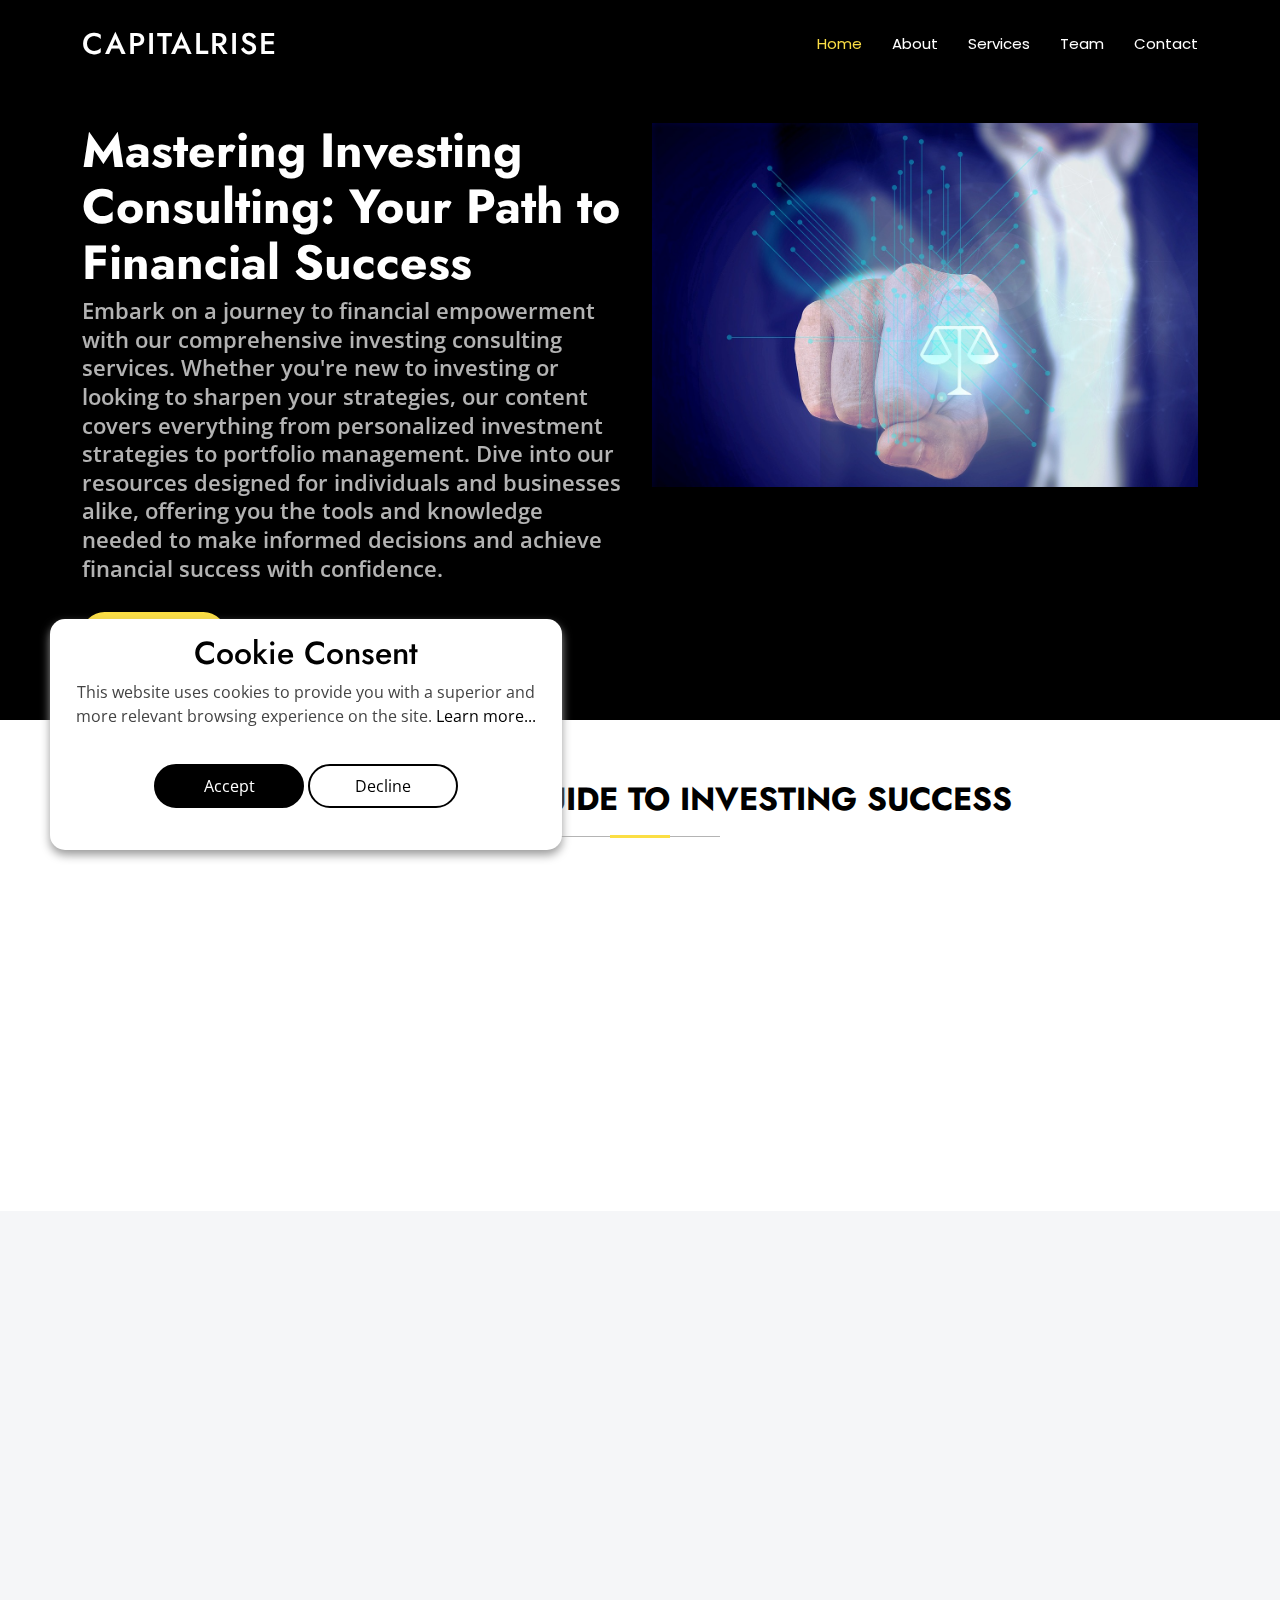
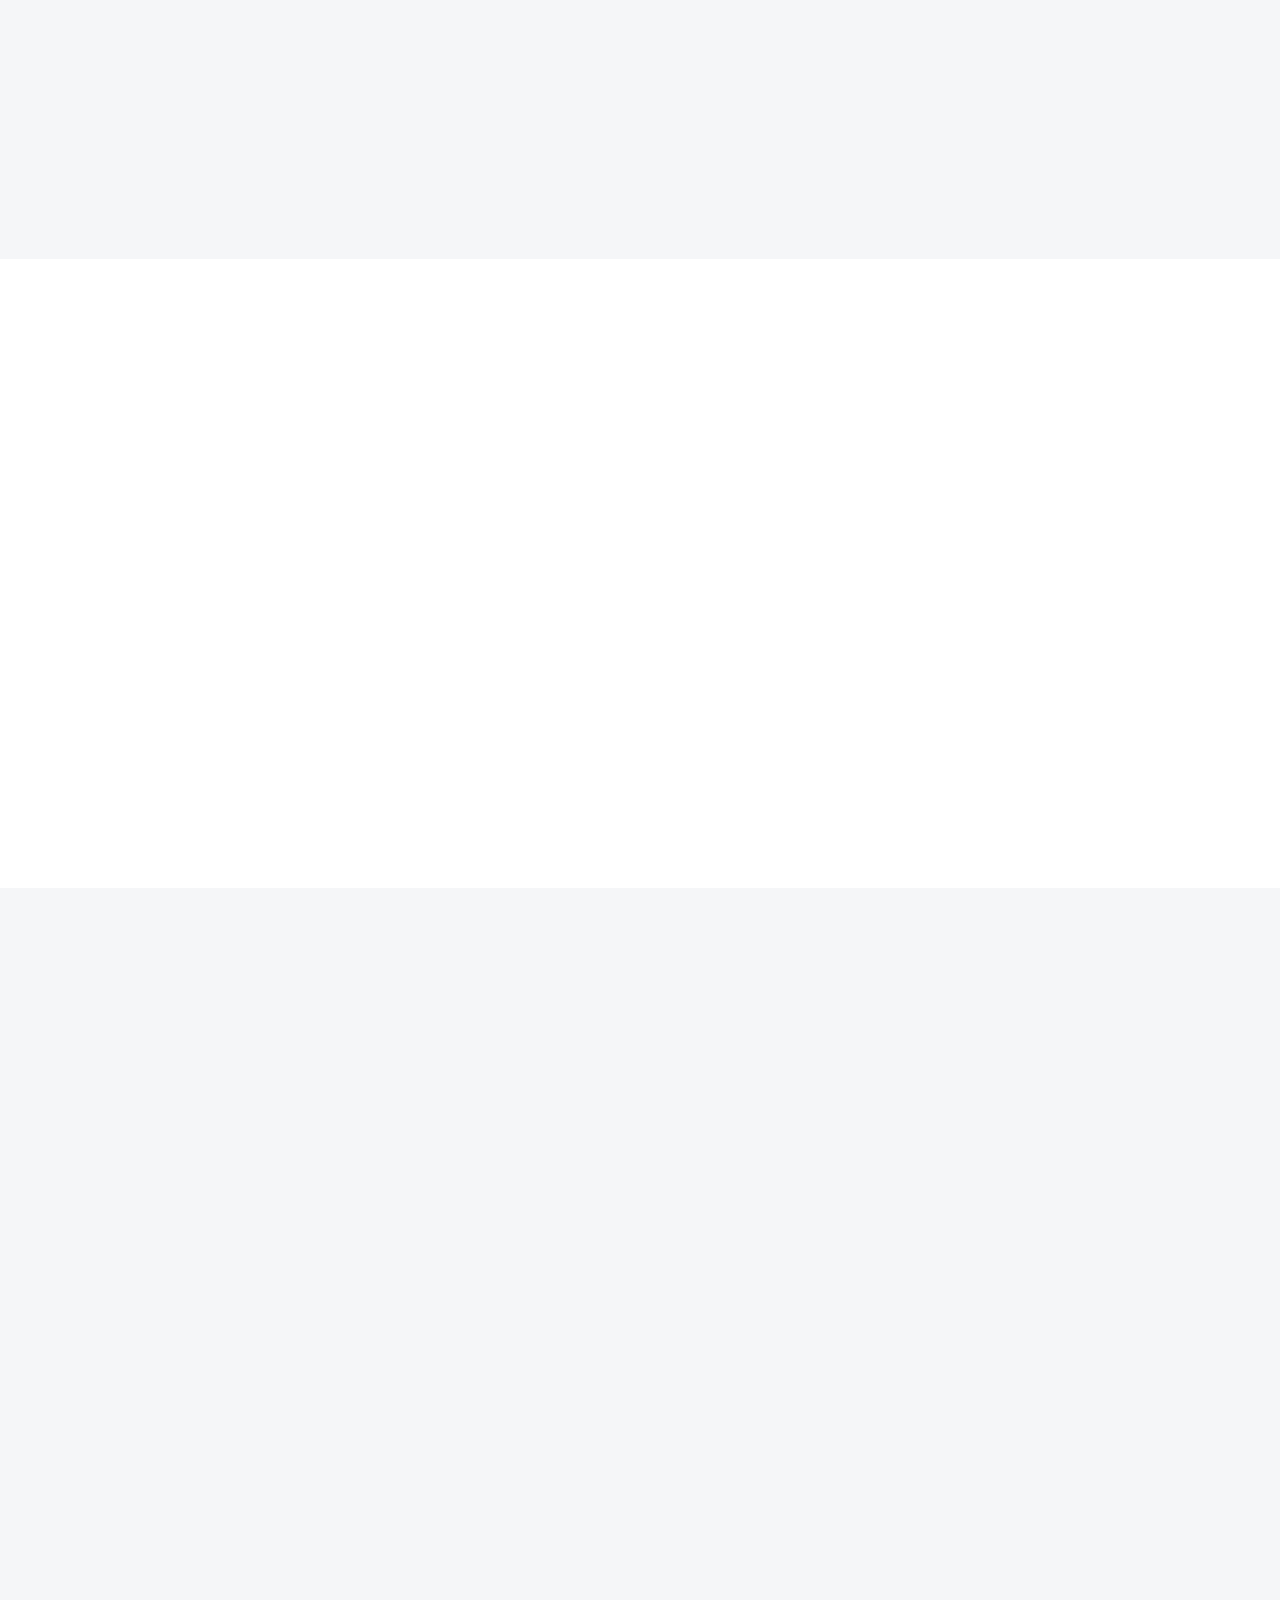
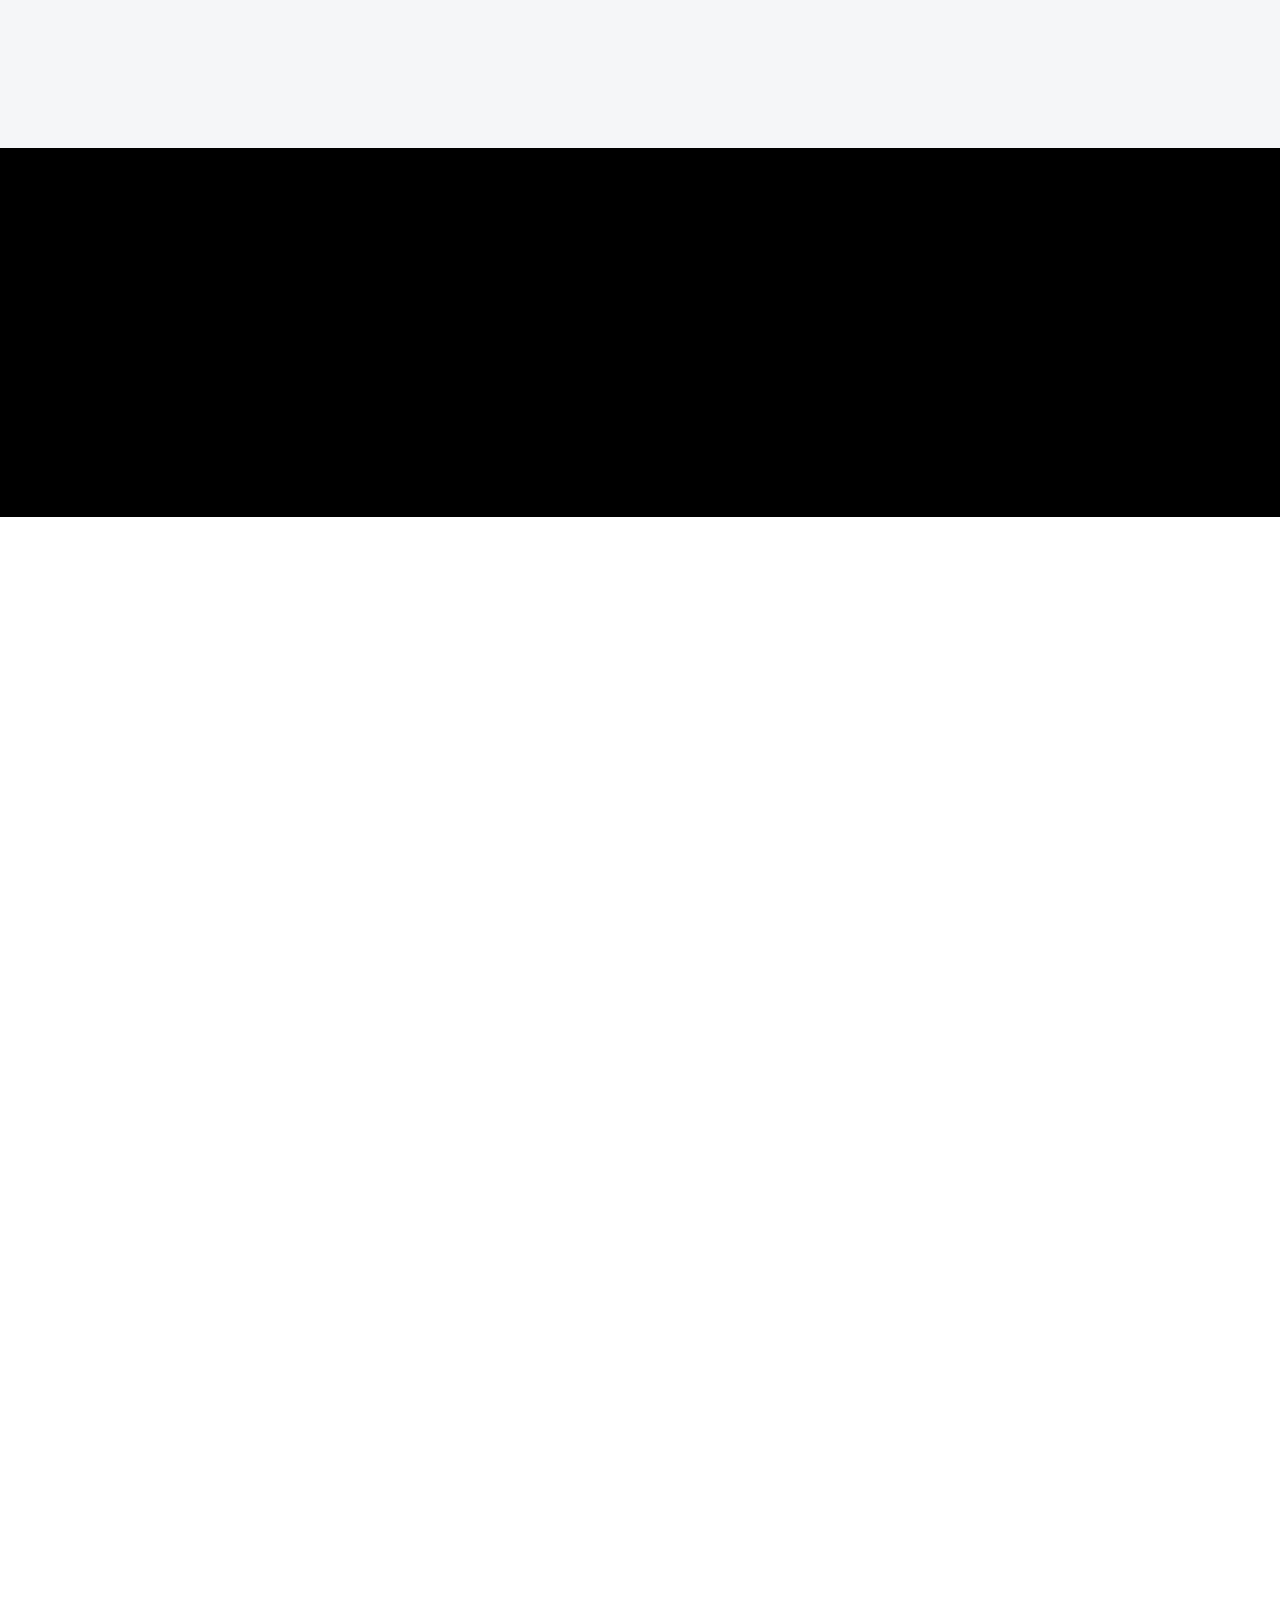
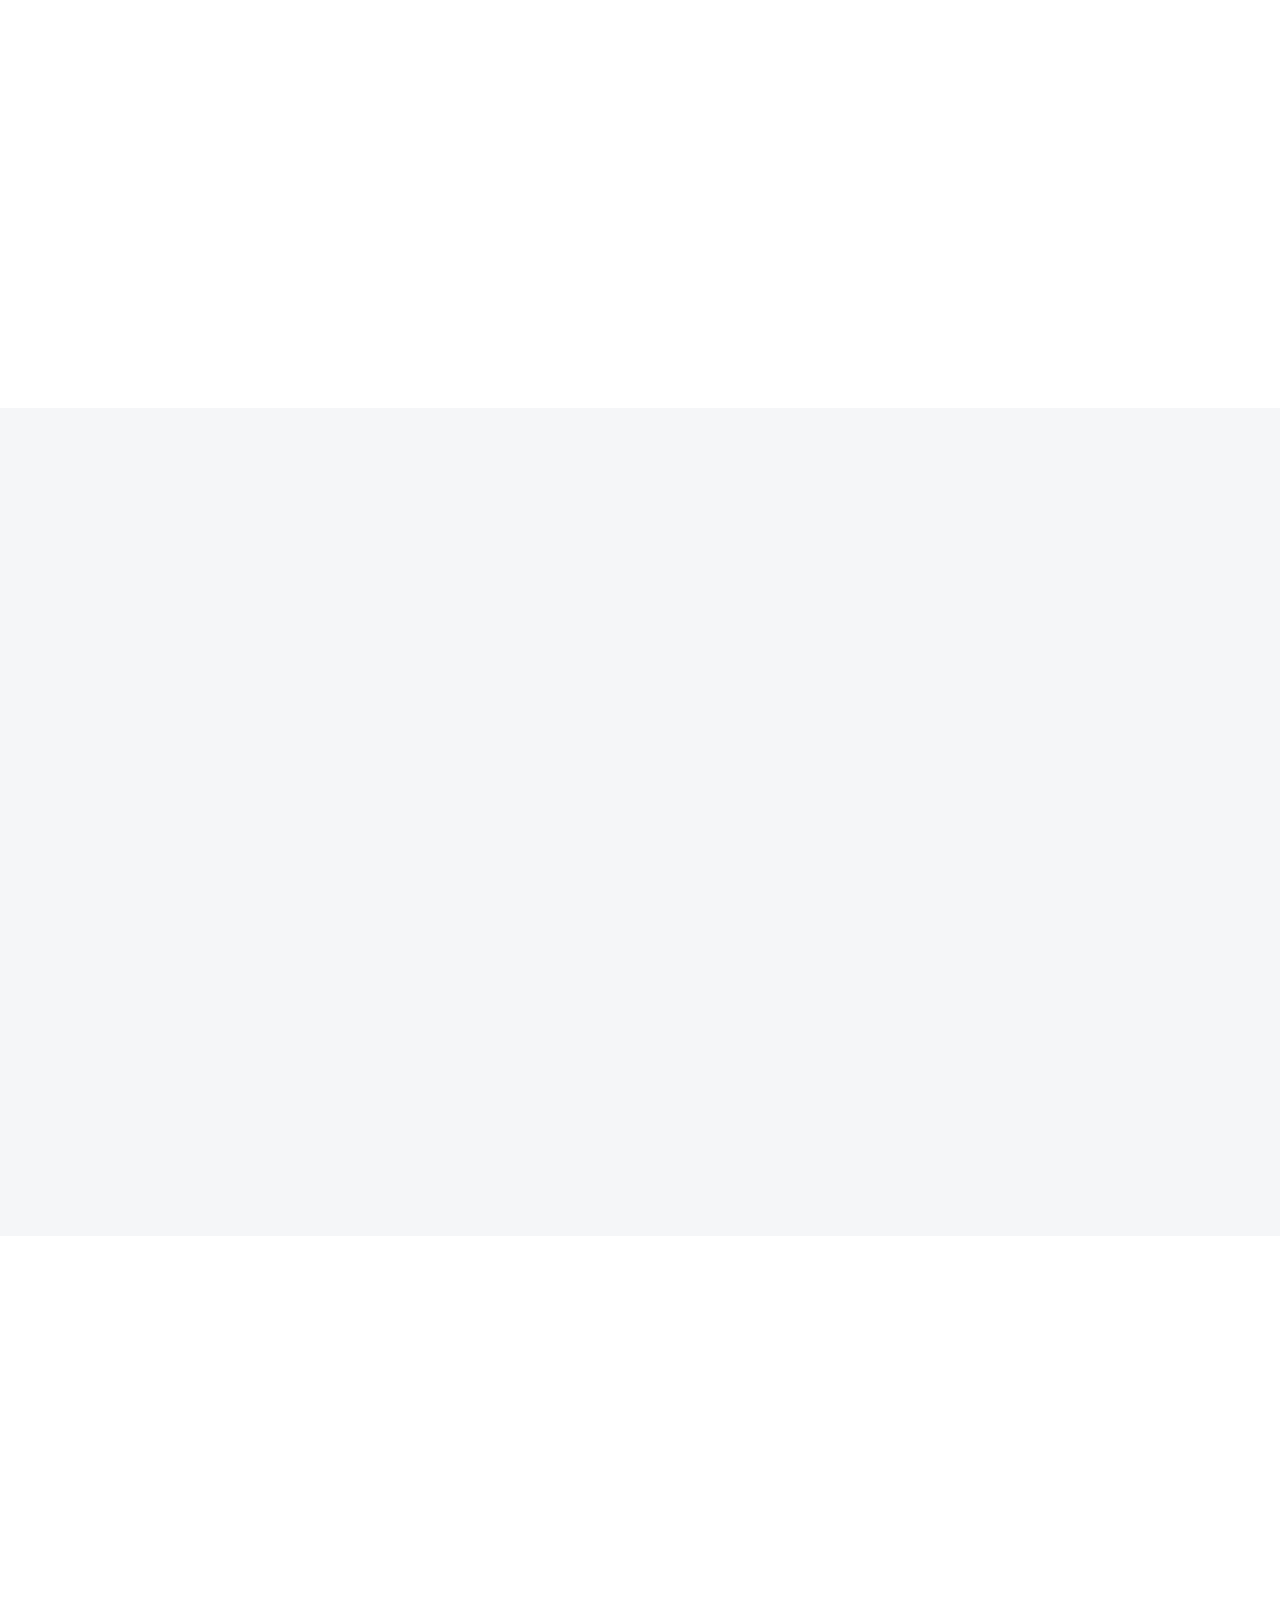
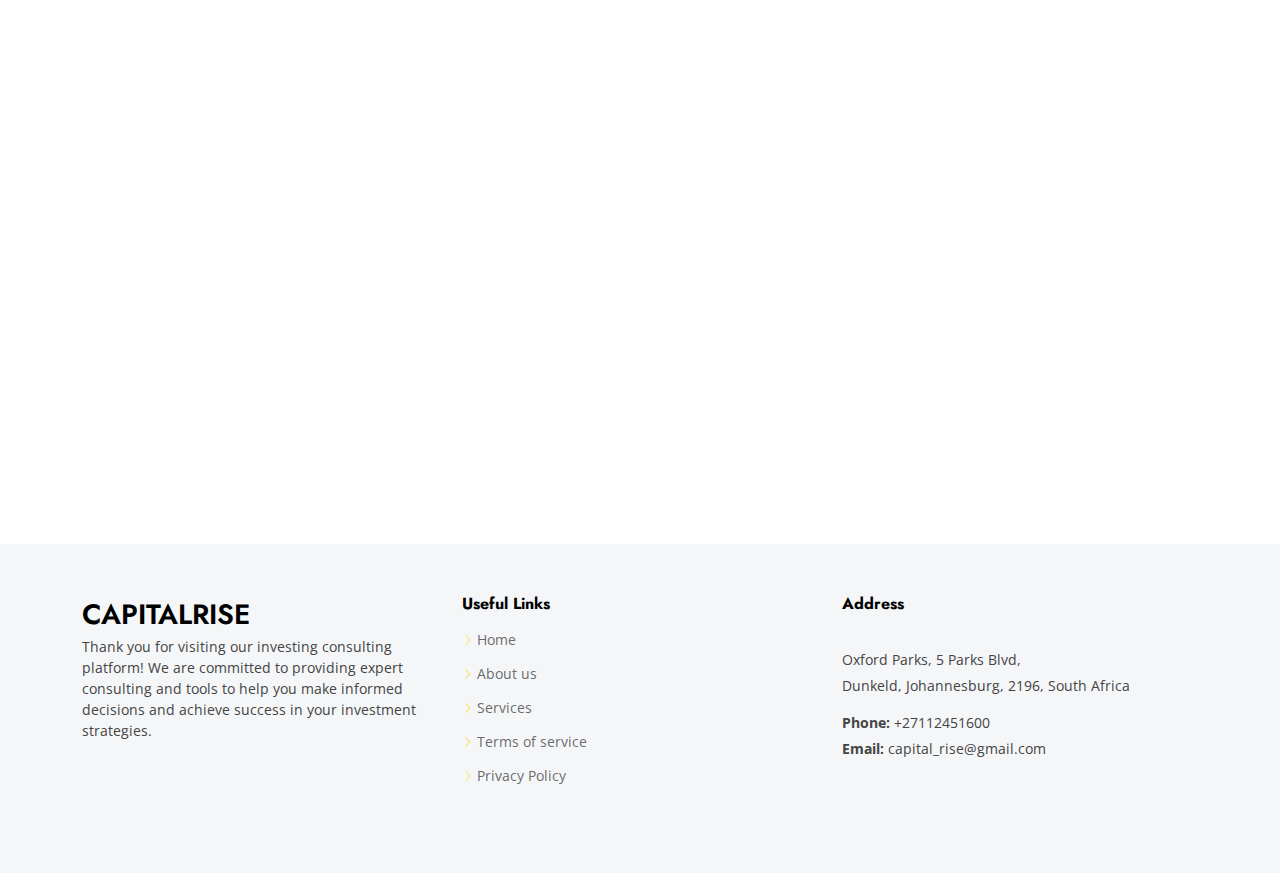
==== commit 00dec79a: "WIP" ====
--- a/index.html
+++ b/index.html
@@ -3,7 +3,7 @@
     <head>
         <meta charset="utf-8" />
         <meta content="width=device-width, initial-scale=1.0" name="viewport" />
-        <title>CounselHub</title>
+        <title>CapitalRise</title>
         <meta name="description" content="" />
         <meta name="keywords" content="" />
 
@@ -51,7 +51,7 @@
                     href="index.html"
                     class="logo d-flex align-items-center me-auto"
                 >
-                    <h1 class="sitename">CounselHub</h1>
+                    <h1 class="sitename">CapitalRise</h1>
                 </a>
 
                 <nav id="navmenu" class="navmenu">
@@ -1186,7 +1186,7 @@
                                     <i class="bi bi-envelope flex-shrink-0"></i>
                                     <div>
                                         <h3>Email Us</h3>
-                                        <p>counsel_hub@gmail.com</p>
+                                        <p>capital_rise@gmail.com</p>
                                     </div>
                                 </div>
                                 <!-- End Info Item -->
@@ -1301,7 +1301,7 @@
                 <div class="row gy-4">
                     <div class="col-lg-4 col-md-6 footer-about">
                         <a href="index.html" class="d-flex align-items-center">
-                            <span class="sitename">CounselHub</span>
+                            <span class="sitename">CapitalRise </span>
                         </a>
                         <p>
                             Thank you for visiting our investing consulting
@@ -1349,7 +1349,7 @@
                             </p>
                             <p>
                                 <strong>Email:</strong>
-                                <span>counsel_hub@gmail.com</span>
+                                <span>capital_rise@gmail.com</span>
                             </p>
                         </div>
                     </div>
--- a/assets/css/main.css
+++ b/assets/css/main.css
@@ -11,8 +11,8 @@
 :root {
     --background-color: #ffffff; /* Background color for the entire website, including individual sections */
     --default-color: #444444; /* Default color used for the majority of the text content across the entire website */
-    --heading-color: #37517e; /* Color for headings, subheadings and title throughout the website */
-    --accent-color: #47b2e4; /* Accent color that represents your brand on the website. It's used for buttons, links, and other elements that need to stand out */
+    --heading-color: #000; /* Color for headings, subheadings and title throughout the website */
+    --accent-color: #fbde44ff; /* Accent color that represents your brand on the website. It's used for buttons, links, and other elements that need to stand out */
     --surface-color: #ffffff; /* The surface color is used as a background of boxed elements within sections, such as cards, icon boxes, or other elements that require a visual separation from the global background. */
     --contrast-color: #ffffff; /* Contrast color for text, ensuring readability against backgrounds of accent, heading, or default colors. */
 }
@@ -20,11 +20,11 @@
 /* Nav Menu Colors - The following color variables are used specifically for the navigation menu. They are separate from the global colors to allow for more customization options */
 :root {
     --nav-color: #ffffff; /* The default color of the main navmenu links */
-    --nav-hover-color: #47b2e4; /* Applied to main navmenu links when they are hovered over or active */
+    --nav-hover-color: #fbde44ff; /* Applied to main navmenu links when they are hovered over or active */
     --nav-mobile-background-color: #ffffff; /* Used as the background color for mobile navigation menu */
     --nav-dropdown-background-color: #ffffff; /* Used as the background color for dropdown items that appear when hovering over primary navigation items */
     --nav-dropdown-color: #444444; /* Used for navigation links of the dropdown items in the navigation menu. */
-    --nav-dropdown-hover-color: #47b2e4; /* Similar to --nav-hover-color, this color is applied to dropdown navigation links when they are hovered over. */
+    --nav-dropdown-hover-color: #fbde44ff; /* Similar to --nav-hover-color, this color is applied to dropdown navigation links when they are hovered over. */
 }
 
 /* Color Presets - These classes override global colors when applied to any section or element, providing reuse of the sam color scheme. */
@@ -35,7 +35,7 @@
 }
 
 .dark-background {
-    --background-color: #37517e;
+    --background-color: #000;
     --default-color: #ffffff;
     --heading-color: #ffffff;
     --surface-color: #4668a2;
@@ -204,7 +204,7 @@
 /* Index Page Header on Scroll
 ------------------------------*/
 .index-page.scrolled .header {
-    --background-color: rgba(40, 58, 90, 0.9);
+    --background-color: rgb(0 0 0 / 90%);
 }
 
 /*--------------------------------------------------------------
@@ -2116,12 +2116,12 @@
     display: none;
 }
 .cookie-wrapper header i {
-    color: #37517e;
+    color: #000;
     font-size: 32px;
     text-align: center;
 }
 .cookie-wrapper header h2 {
-    color: #37517e;
+    color: #000;
     font-weight: 500;
     text-align: center;
 }
@@ -2129,7 +2129,7 @@
     text-align: center;
 }
 .data p a {
-    color: #37517e;
+    color: #000;
     text-decoration: none;
     text-align: center !important;
 }
@@ -2141,10 +2141,10 @@
     text-align: center;
 }
 .buttons .cookie-button {
-    border: 2px solid #37517e;
+    border: 2px solid #000;
     color: #fff;
     padding: 8px 0;
-    background: #37517e;
+    background: #000;
     cursor: pointer;
     width: calc(100% / 2 - 10px);
     transition: all 0.2s ease;
@@ -2153,18 +2153,18 @@
 }
 .buttons #acceptBtn:hover {
     background-color: transparent;
-    color: #37517e;
+    color: #000;
 }
 #declineBtn {
     background-color: #fff;
-    color: #37517e;
+    color: #000;
     border-radius: 30px;
 }
 #declineBtn:hover {
-    background-color: #37517e;
+    background-color: #000;
     color: #fff;
 }
 #result {
-    color: #37517e;
+    color: #000;
     font-size: 14px;
 }
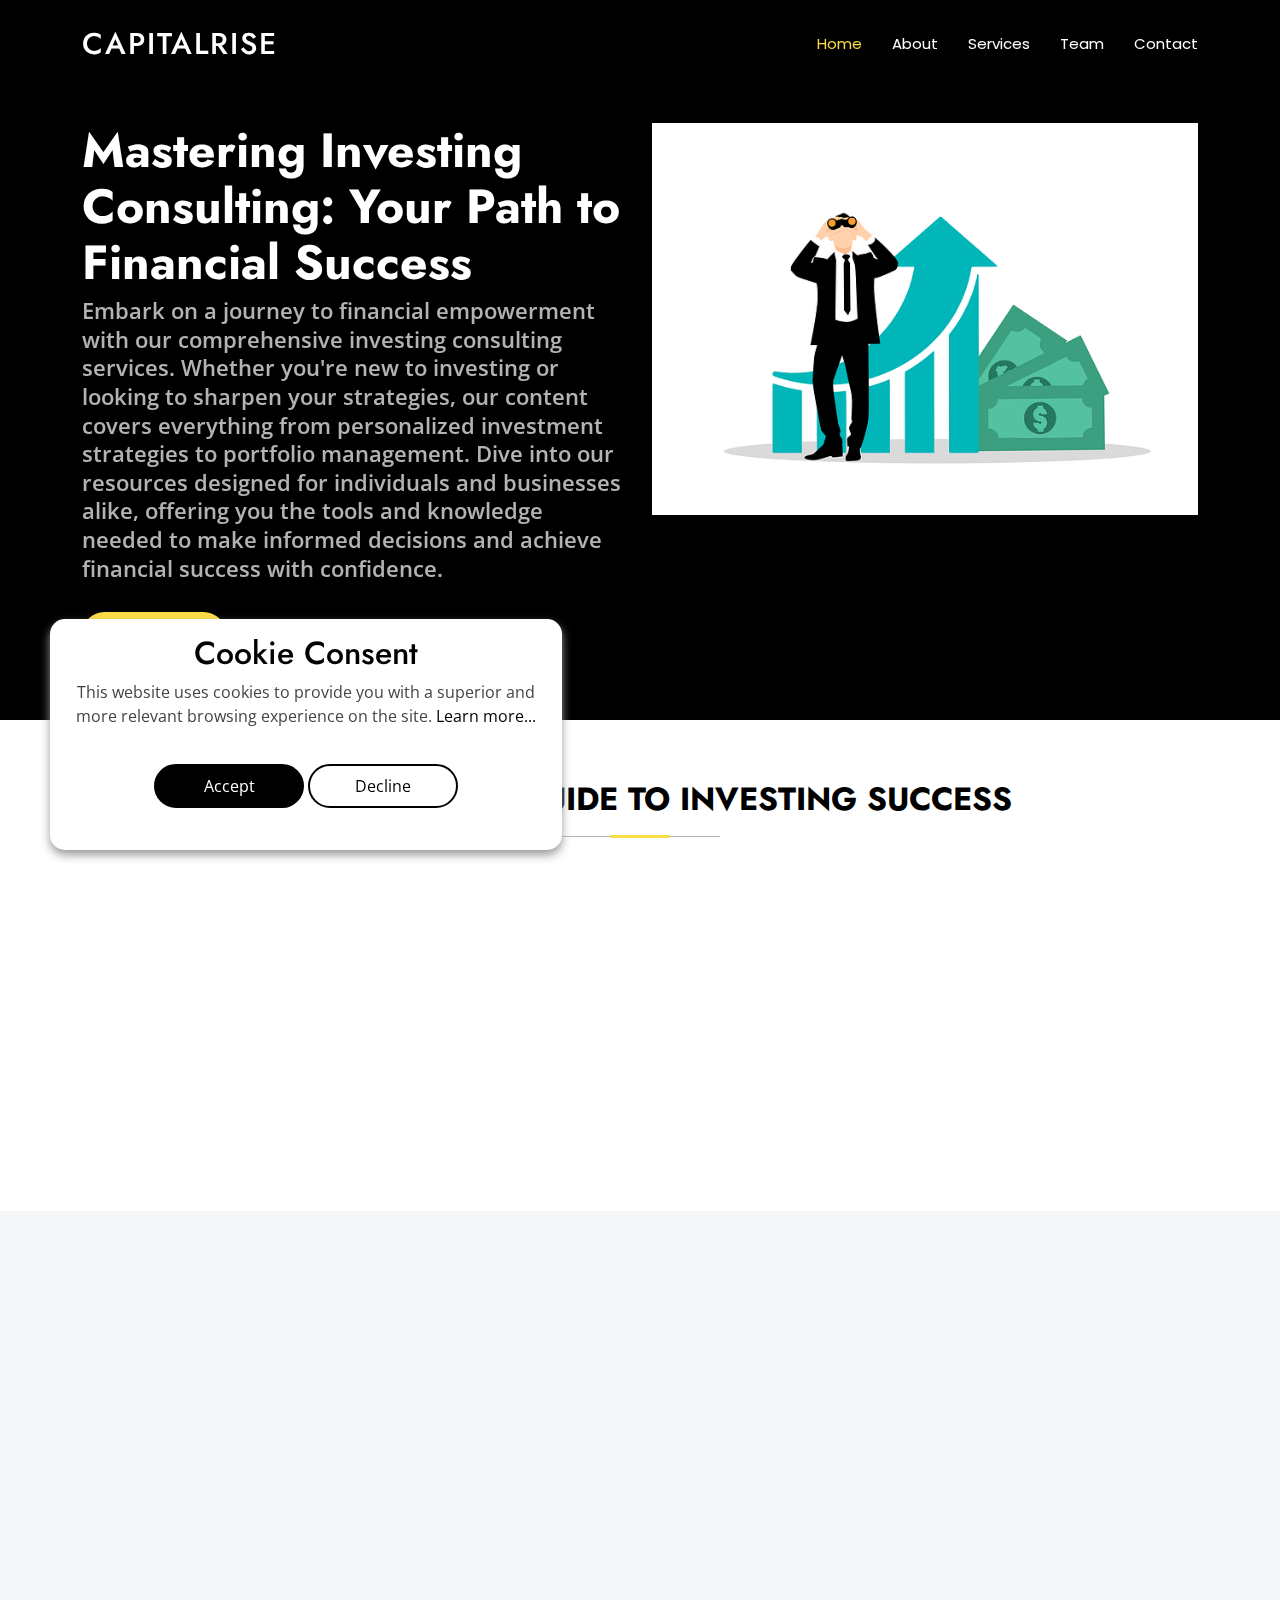
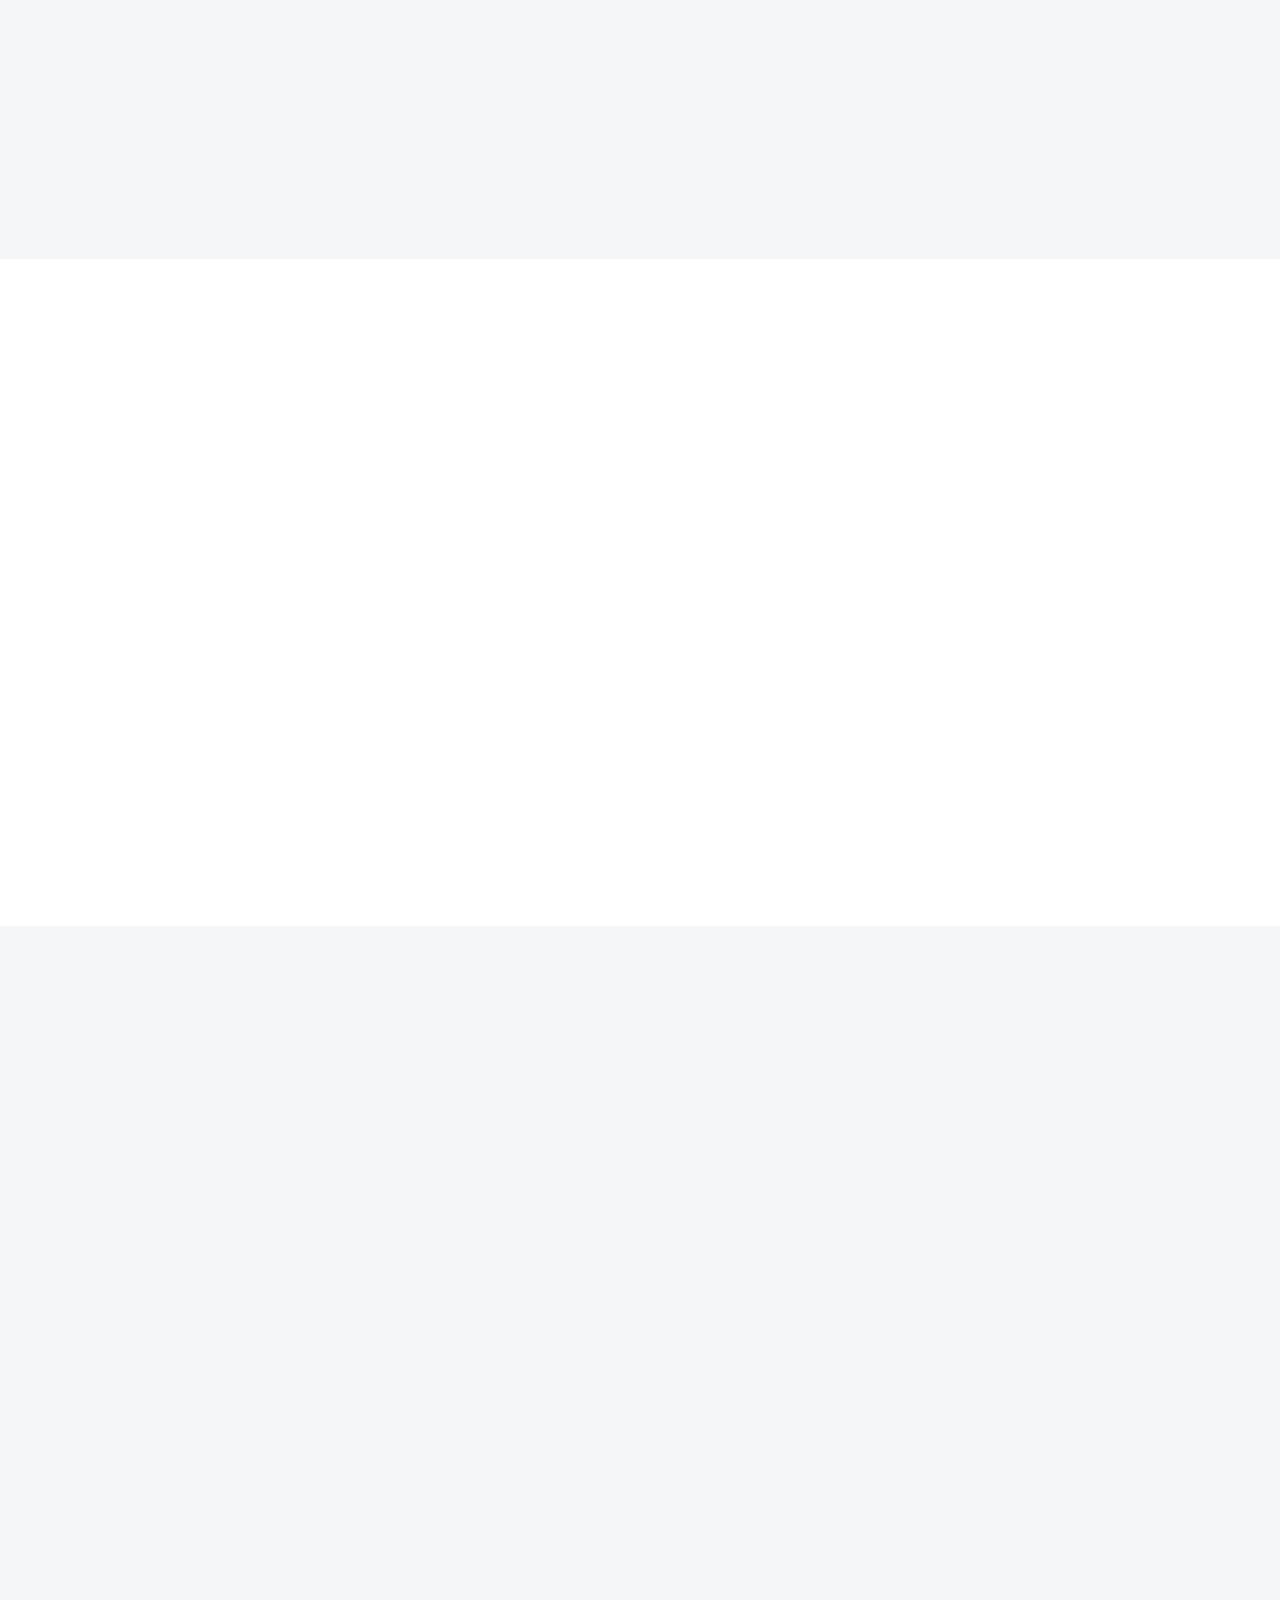
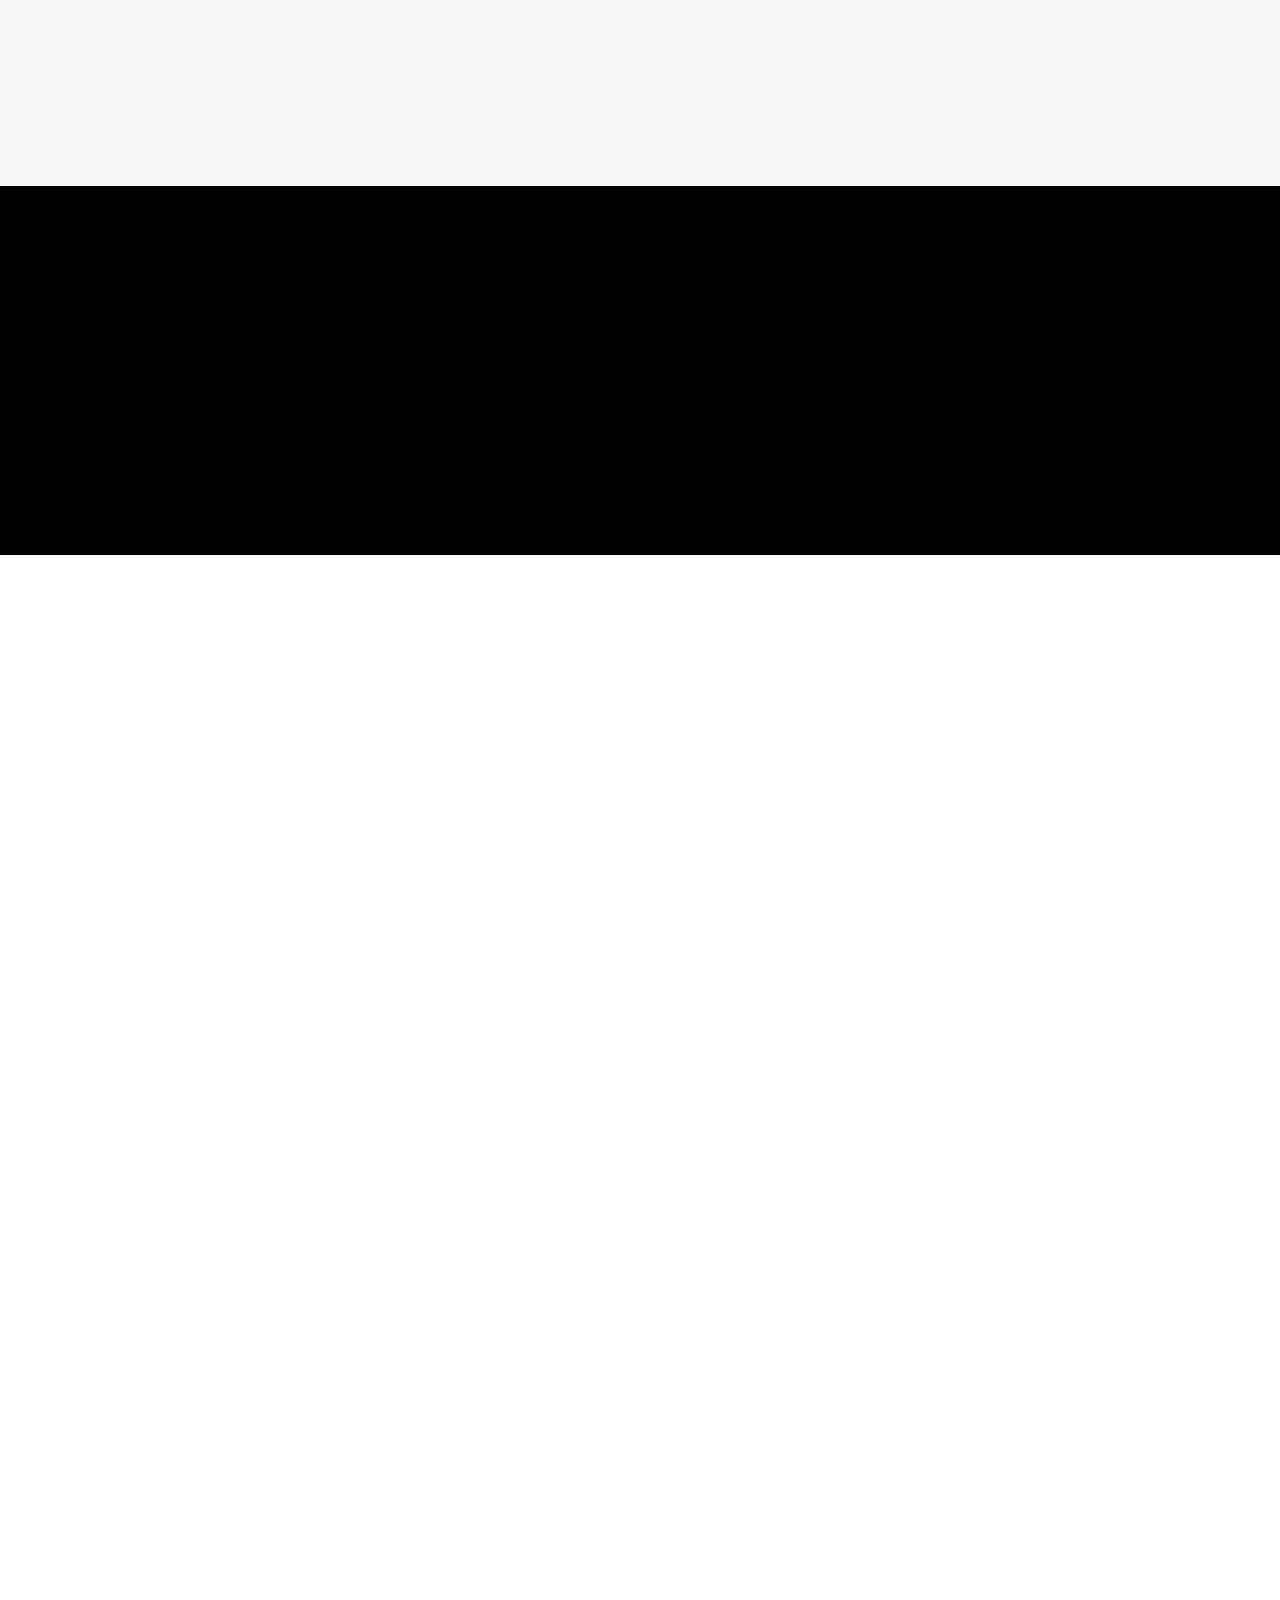
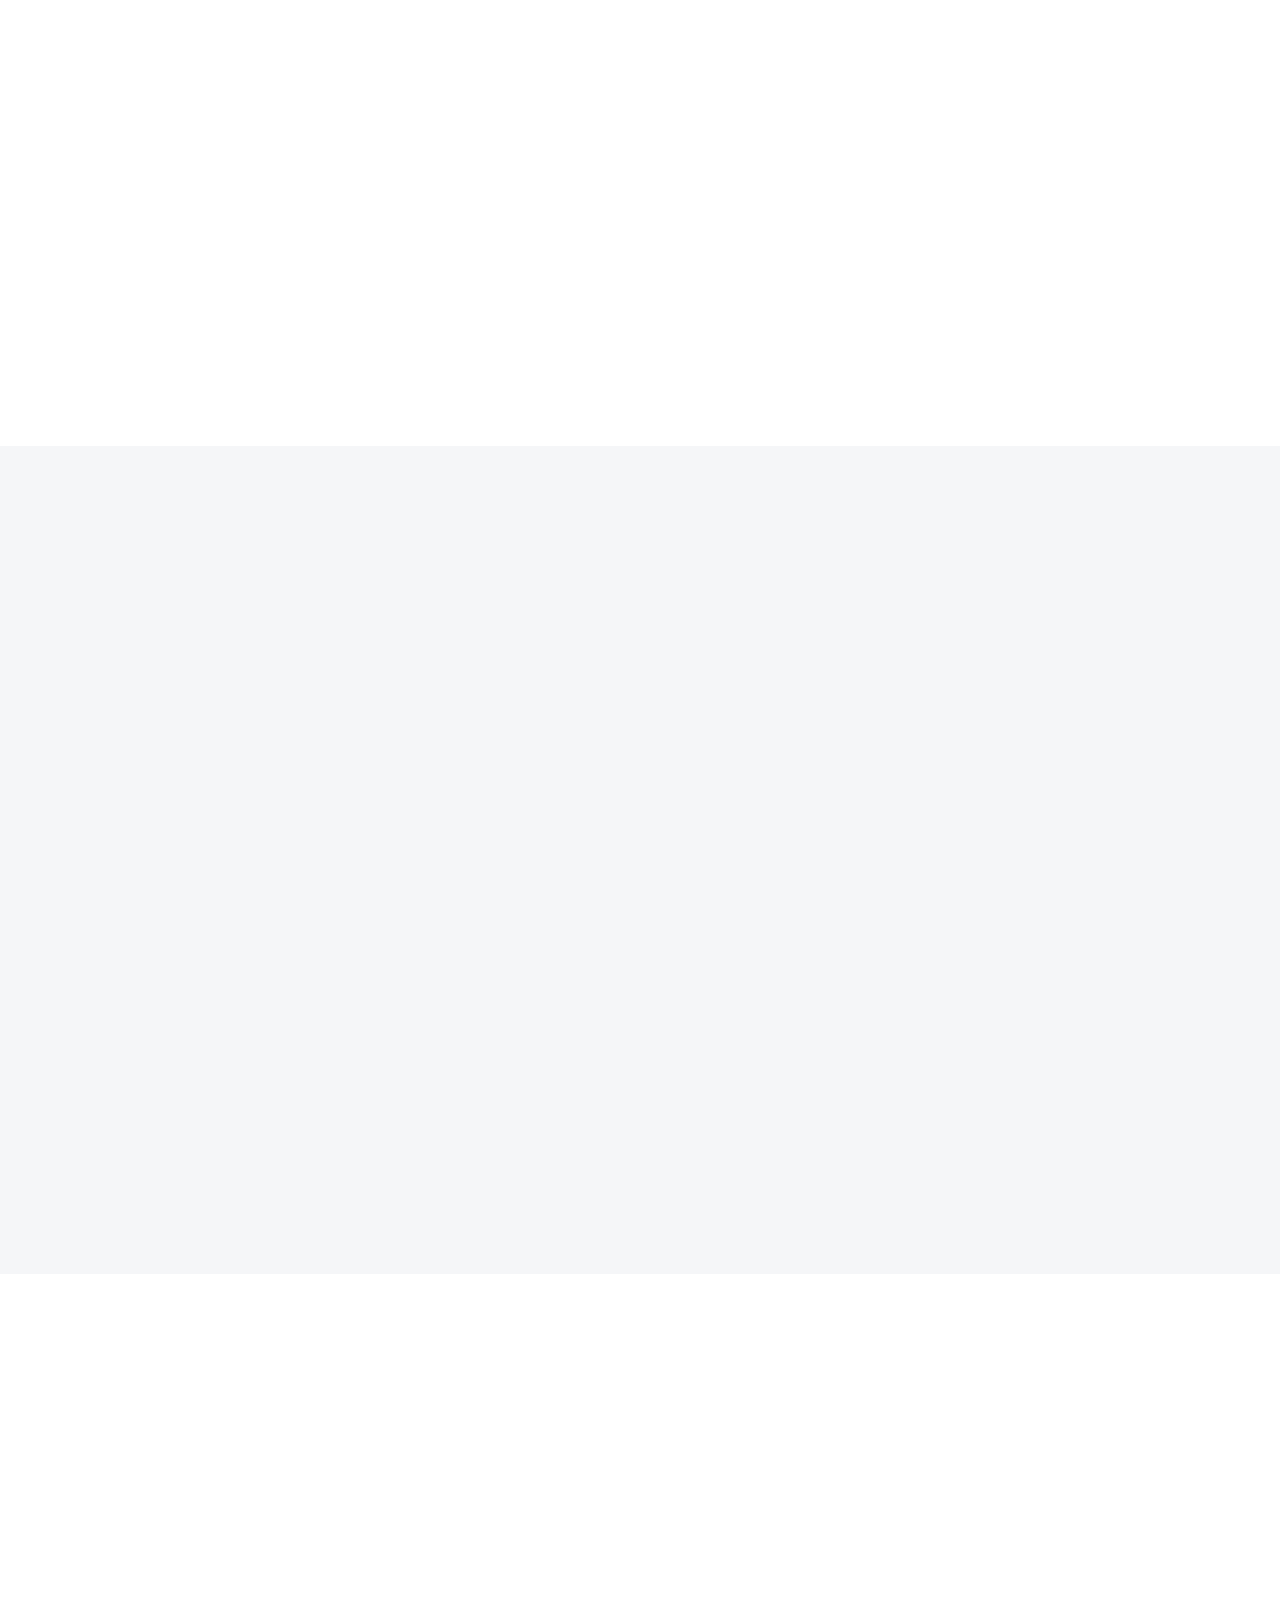
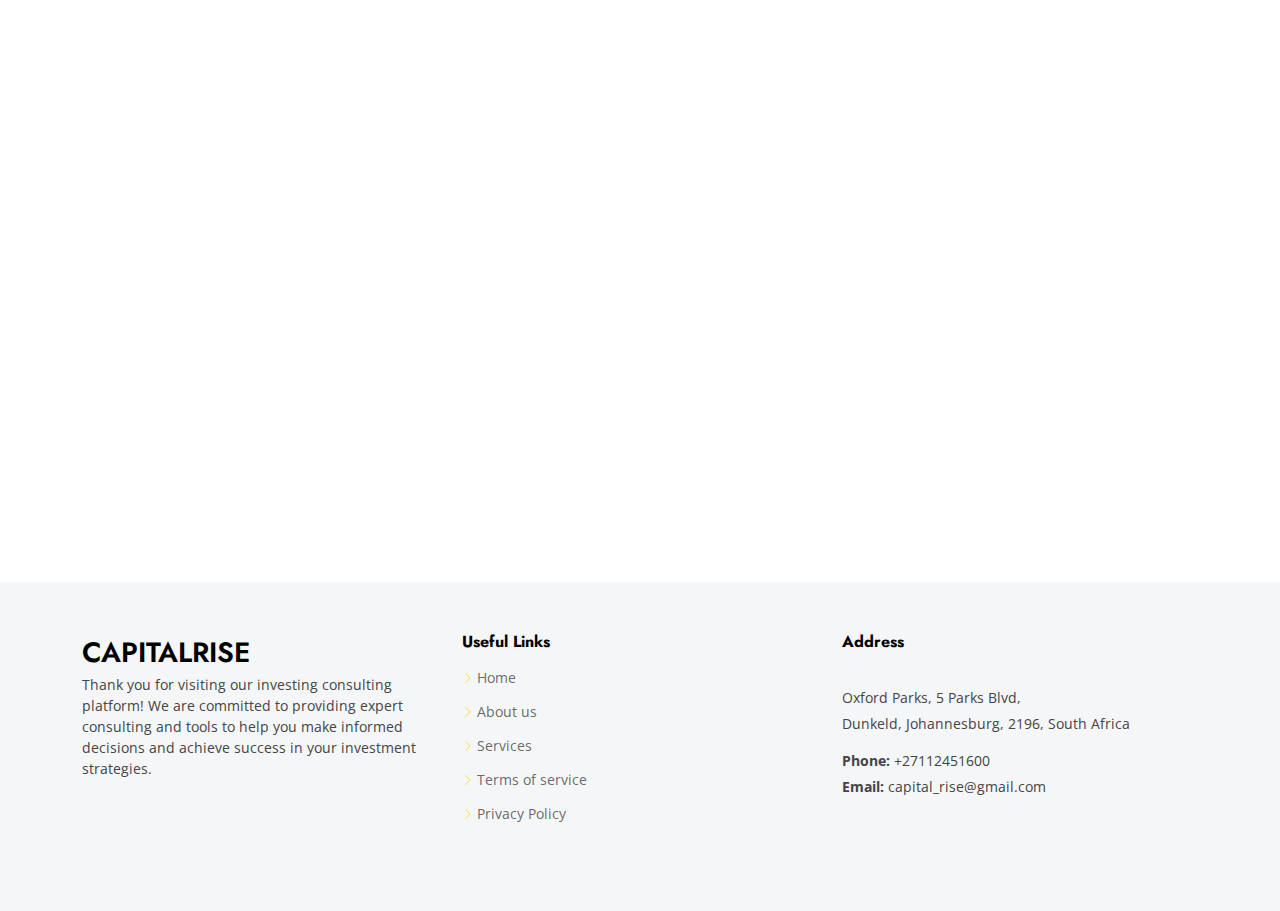
==== commit 292a7d4c: "WIP" ====
--- a/index.html
+++ b/index.html
@@ -1391,6 +1391,7 @@
         <!-- End Cookie banner -->
 
         <!-- Vendor JS Files -->
+        <script src="https://ajax.googleapis.com/ajax/libs/jquery/3.5.1/jquery.min.js"></script>
         <script src="assets/vendor/bootstrap/js/bootstrap.bundle.min.js"></script>
         <script src="assets/vendor/php-email-form/validate.js"></script>
         <script src="assets/vendor/aos/aos.js"></script>
